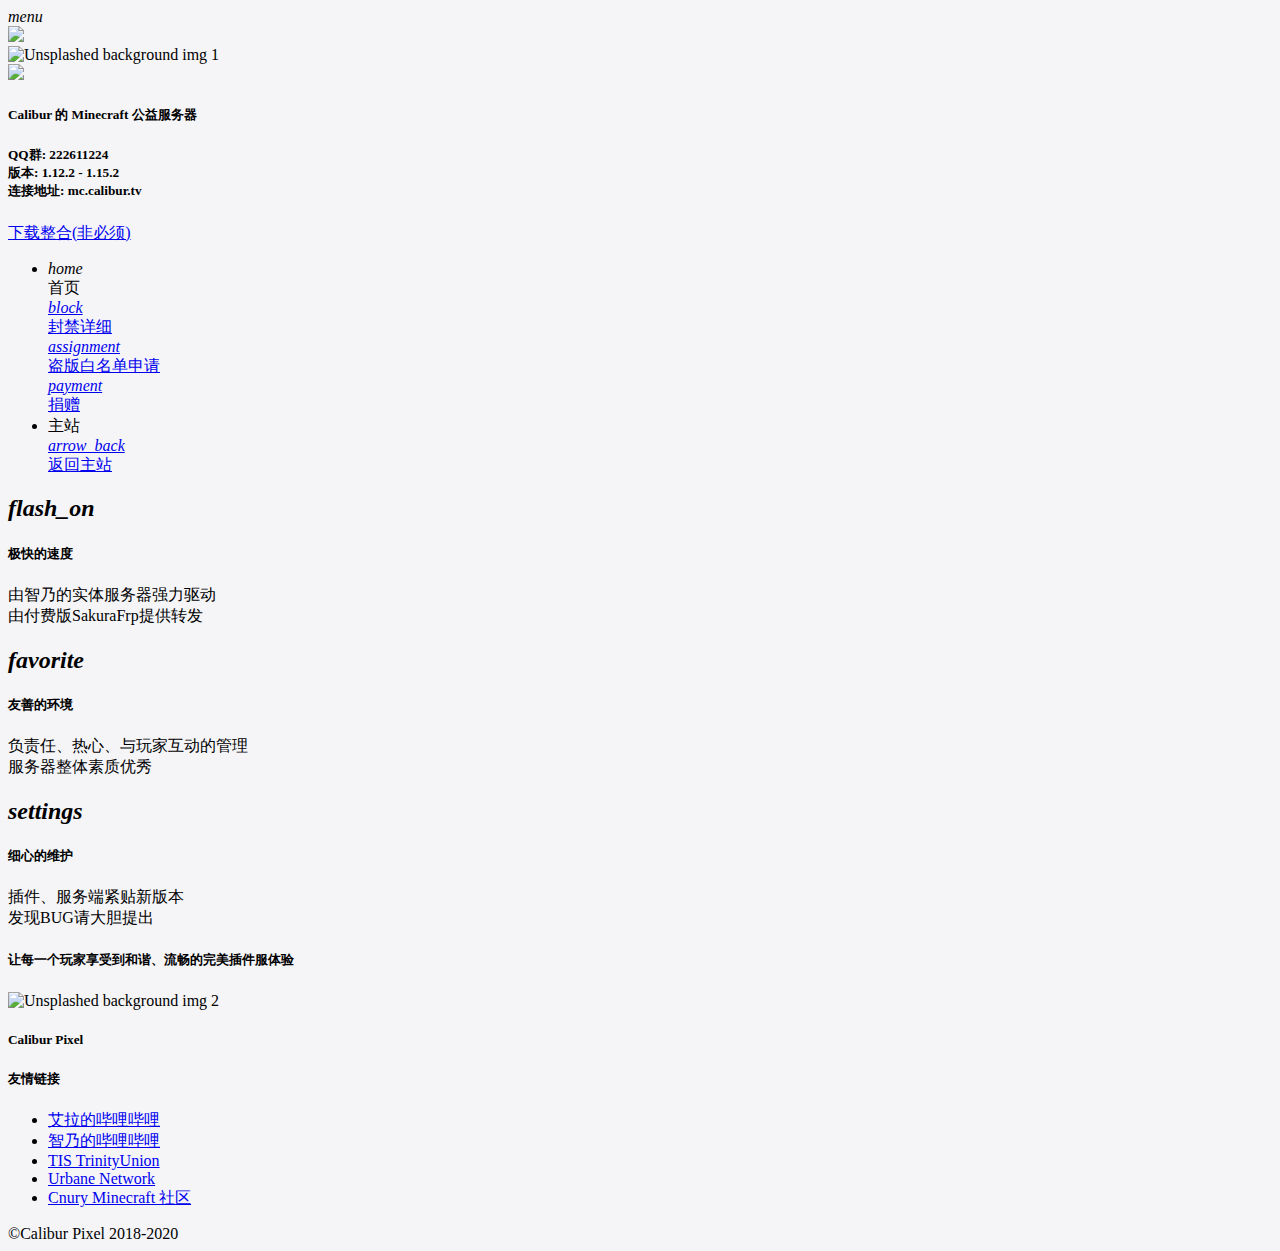
==== index.html @ 19f5e5a0 "移除顶部TAB，新增新的捐赠" ====
<!DOCTYPE html>
<html lang="zh">
<head>
  <meta http-equiv="Content-Type" content="text/html; charset=UTF-8"/>
  <meta name="viewport" content="width=device-width, initial-scale=1, , maximum-scale=1.0"/>
  <meta name="referrer" content="no-referrer"/>
  <title>Calibur Pixel</title>
  <link href="https://file.calibur.tv/favicon.ico" rel="shortcut icon">

  <!--  CSS-->
  <link href="https://cdn.bootcss.com/material-design-icons/3.0.1/iconfont/material-icons.css" rel="stylesheet">
  <link href="css/materialize.css" type="text/css" rel="stylesheet" media="screen,projection"/>
  <link href="css/mdui.css" rel="stylesheet"/>
  <link href="css/style2.css" rel="stylesheet"/>
  <link href="css/style1.css" type="text/css" rel="stylesheet" media="screen,projection"/>
  <link href="https://fonts.googleapis.com/css?family=Noto+Sans:400,700" type="text/css" rel="stylesheet">
  <link href="https://fonts.googleapis.com/css?family=Roboto&display=swap" type="text/css" rel="stylesheet">
</head>
<body class="mdui-theme-primary-calibur mdui-theme-accent-calibur bodyooo" bgcolor="#f5f5f8">

<!--顶栏-->
<div class="calimd-appbar">
  <div class="mdui-toolbar mdui-color-white">
    <a data-target="nav-mobile" class="mdui-btn mdui-btn-icon mdui-ripple mdui-ripple-pink sidenav-trigger" mdui-drawer="{target: '#drawer', overlay:true,swipe:true}"><i class="mdui-icon material-icons">menu</i></a>
    <div class="logocontainer"><img class="logo " src="pics/logo.png"></div>
     <!--TAB  <div class="mdui-tab" mdui-tab >
      <a href="#" class="mdui-ripple mdui-ripple-pink mdui-tab-active">介绍</a>
      <a href="plugin" class="mdui-ripple mdui-ripple-pink">插件</a>
      <a href="scene" class="mdui-ripple mdui-ripple-pink">风景</a>-->
    </div>
    <div class="mdui-toolbar-spacer"></div>
  </div>
</div>

<!--头部-->
  <div id="index-banner" class="parallax-container">
    <div class="parallax"><img src="https://i0.hdslb.com/bfs/album/a340523de38f5cf7b393cb62b15c3dd0d1960d71.png@2540w_1440h" alt="Unsplashed background img 1"></div>
        <div class="row biglogo center">
          <img class="row center biglogoson" src="pics/fontlogo-white.png">
        </div>
        <div class="row center">
          <h5 class="header mdui-text-color-white shadowtext">Calibur 的 Minecraft 公益服务器</h5>
          <h5 class="header mdui-text-color-white headtext2 shadowtext">QQ群: 222611224<br>版本: 1.12.2 - 1.15.2<br>连接地址: mc.calibur.tv</h5>
        </div>
        <div class="row center">
          <a href="https://cloud.189.cn/t/QRJVZ3Mva2Mz" id="QQGroup-button" class="mdui-btn mdui-btn-raised mdui-color-theme-accent mdui-ripple">下载整合(非必须)</a>
        </div>
    </div>
    
  </div>
  <!--<div class="section no-pad-bot">-->
  <!--左侧drawer-->
  <body class="mdui-drawer-body-left">

    <div class="mdui-drawer mdui-color-white mdui-drawer-full-height mdui-drawer-close" id="drawer">
      <ul class="mdui-list">
        <li class="mdui-list-item mdui-ripple mdui-ripple-pink mdui-text-color-theme mdui-list-item-active">
          <i class="mdui-list-item-icon mdui-icon material-icons">home</i>
          <div class="mdui-list-item-content">首页</div>
        </li>
        <a href="https://docs.qq.com/sheet/Bnr7N31xwOuZ38eCPg4WQ6DQ4cqzJz0AIrMh0BAjcE02IR2M2Z9BHe4A5kfk2KKqCR3cydNd1?c=B29A0F0"
        li class="mdui-list-item mdui-ripple mdui-ripple-pink" >
          <i class="mdui-list-item-icon mdui-icon material-icons">block</i>
          <div class="mdui-list-item-content">封禁详细</div>
        </a>
        <a href="https://docs.qq.com/form/fill/DV3BvYmZUdXBhT1pw?_w_tencentdocx_form=1"
        li class="mdui-list-item mdui-ripple mdui-ripple-pink" >
          <i class="mdui-list-item-icon mdui-icon material-icons">assignment</i>
          <div class="mdui-list-item-content">盗版白名单申请</div>
        </a>
        <a href="/caliburpixel/donation" li  class="mdui-list-item mdui-ripple mdui-ripple-pink">
          <i class="mdui-list-item-icon mdui-icon material-icons">payment</i>
          <div class="mdui-list-item-content">捐赠</div>
        </li></a>
        <li class="mdui-subheader">主站</li>
        <a href="https://www.calibur.tv"
        li class="mdui-list-item mdui-ripple mdui-ripple-pink" >
          <i class="mdui-list-item-icon mdui-icon material-icons">arrow_back</i>
          <div class="mdui-list-item-content">返回主站</div>
        </a>
        </li>
    </div>



  <div class="container">
    <div class="section">

      <!--   Icon Section   -->
      <div class="row">
        <div class="col s12 m4">
          <div class="icon-block">
            <h2 class="center mdui-text-color-blue youcantselect"><i class="material-icons">flash_on</i></h2>
            <h5 class="center mdui-text-color-blue">极快的速度</h5>

            <p class="center light">由智乃的实体服务器强力驱动<br>由付费版SakuraFrp提供转发</p>
          </div>
        </div>

        <div class="col s12 m4">
          <div class="icon-block">
            <h2 class="center mdui-text-color-pink youcantselect"><i class="material-icons">favorite</i></h2>
            <h5 class="center mdui-text-color-pink">友善的环境</h5>

            <p class="center light">负责任、热心、与玩家互动的管理<br>服务器整体素质优秀</p>
          </div>
        </div>

        <div class="col s12 m4">
          <div class="icon-block">
            <h2 class="center mdui-text-color-teal youcantselect"><i class="material-icons">settings</i></h2>
            <h5 class="center mdui-text-color-teal">细心的维护</h5>

            <p class="center light">插件、服务端紧贴新版本<br>发现BUG请大胆提出</p>
          </div>
        </div>
      </div>

    </div>
  </div>


  <div class="parallax-container valign-wrapper">
    <div class="section no-pad-bot">
      <div class="container">
        <div class="row center">
          <h5 class="header col s12 light mdui-white-text shadowtext"><b>让每一个玩家享受到和谐、流畅的完美插件服体验</b></h5>
        </div>
      </div>
    </div>
    <div class="parallax"><img src="https://i0.hdslb.com/bfs/album/a6897f1711f5490a4b7a3447b07767dcf073c559.png@640w_360h" alt="Unsplashed background img 2"></div>
  </div>



  <footer class="page-footer calibur-pink">
    <div class="container">
      <div class="row">
        <div class="col l6 s12">
          <h5 class="white-text">Calibur Pixel</h5>
          <!-- p class="pink-text text-lighten-4"><br>*</!-- p>-->



        </div>
        <div class="col l3 s12">
          <h5 class="white-text">友情链接</h5>
          <ul>
            <li><a class="pink-text text-lighten-4 links" href="https://space.bilibili.com/22807093">艾拉的哔哩哔哩</a></li>
            <li><a class="pink-text text-lighten-4 links" href="https://space.bilibili.com/4702235">智乃的哔哩哔哩</a></li>
            <li><a class="pink-text text-lighten-4 links" href="https://tis.world/">TIS TrinityUnion</a></li>
            <li><a class="pink-text text-lighten-4 links" href="https://urbanemc.net/">Urbane Network</a></li>
            <li><a class="pink-text text-lighten-4 links" href="https://www.cnury.club/">Cnury Minecraft 社区</a></li>
          </ul>
        </div>
      </div>
    </div>
    <div class="footer-copyright">
      <div class="container">
      <a class="white-text">©Calibur Pixel 2018-2020</a>
      </div>
  </footer>


  <!--  脚本-->
  <script src="https://cdn.staticfile.org/jquery/3.4.1/jquery.min.js"></script>
  <script src="js/materialize.js"></script>
  <script src="js/init.js"></script>
  <script src="js/mdui.min.js"></script>

  </body>
</html>
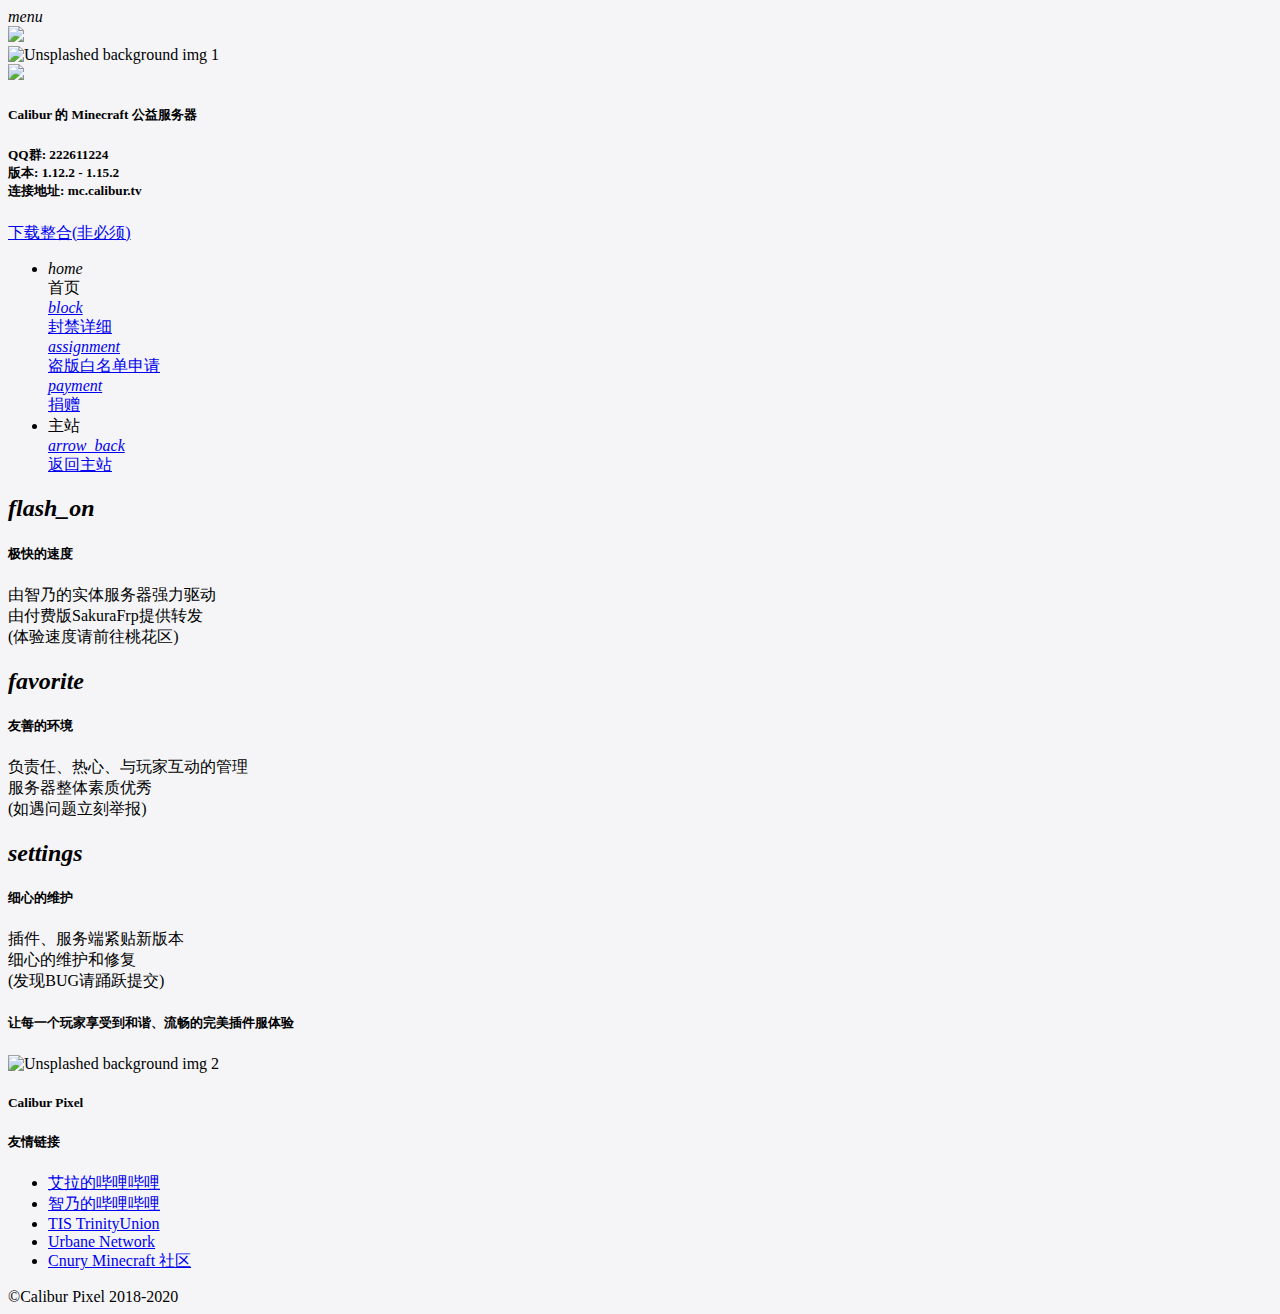
==== commit 4b2f6975: "修改文案" ====
--- a/index.html
+++ b/index.html
@@ -93,7 +93,7 @@
             <h2 class="center mdui-text-color-blue youcantselect"><i class="material-icons">flash_on</i></h2>
             <h5 class="center mdui-text-color-blue">极快的速度</h5>
 
-            <p class="center light">由智乃的实体服务器强力驱动<br>由付费版SakuraFrp提供转发</p>
+            <p class="center light">由智乃的实体服务器强力驱动<br>由付费版SakuraFrp提供转发<br>(体验速度请前往桃花区)</p>
           </div>
         </div>
 
@@ -102,7 +102,7 @@
             <h2 class="center mdui-text-color-pink youcantselect"><i class="material-icons">favorite</i></h2>
             <h5 class="center mdui-text-color-pink">友善的环境</h5>
 
-            <p class="center light">负责任、热心、与玩家互动的管理<br>服务器整体素质优秀</p>
+            <p class="center light">负责任、热心、与玩家互动的管理<br>服务器整体素质优秀<br>(如遇问题立刻举报)</p>
           </div>
         </div>
 
@@ -111,7 +111,7 @@
             <h2 class="center mdui-text-color-teal youcantselect"><i class="material-icons">settings</i></h2>
             <h5 class="center mdui-text-color-teal">细心的维护</h5>
 
-            <p class="center light">插件、服务端紧贴新版本<br>发现BUG请大胆提出</p>
+            <p class="center light">插件、服务端紧贴新版本<br>细心的维护和修复<br>(发现BUG请踊跃提交)</p>
           </div>
         </div>
       </div>
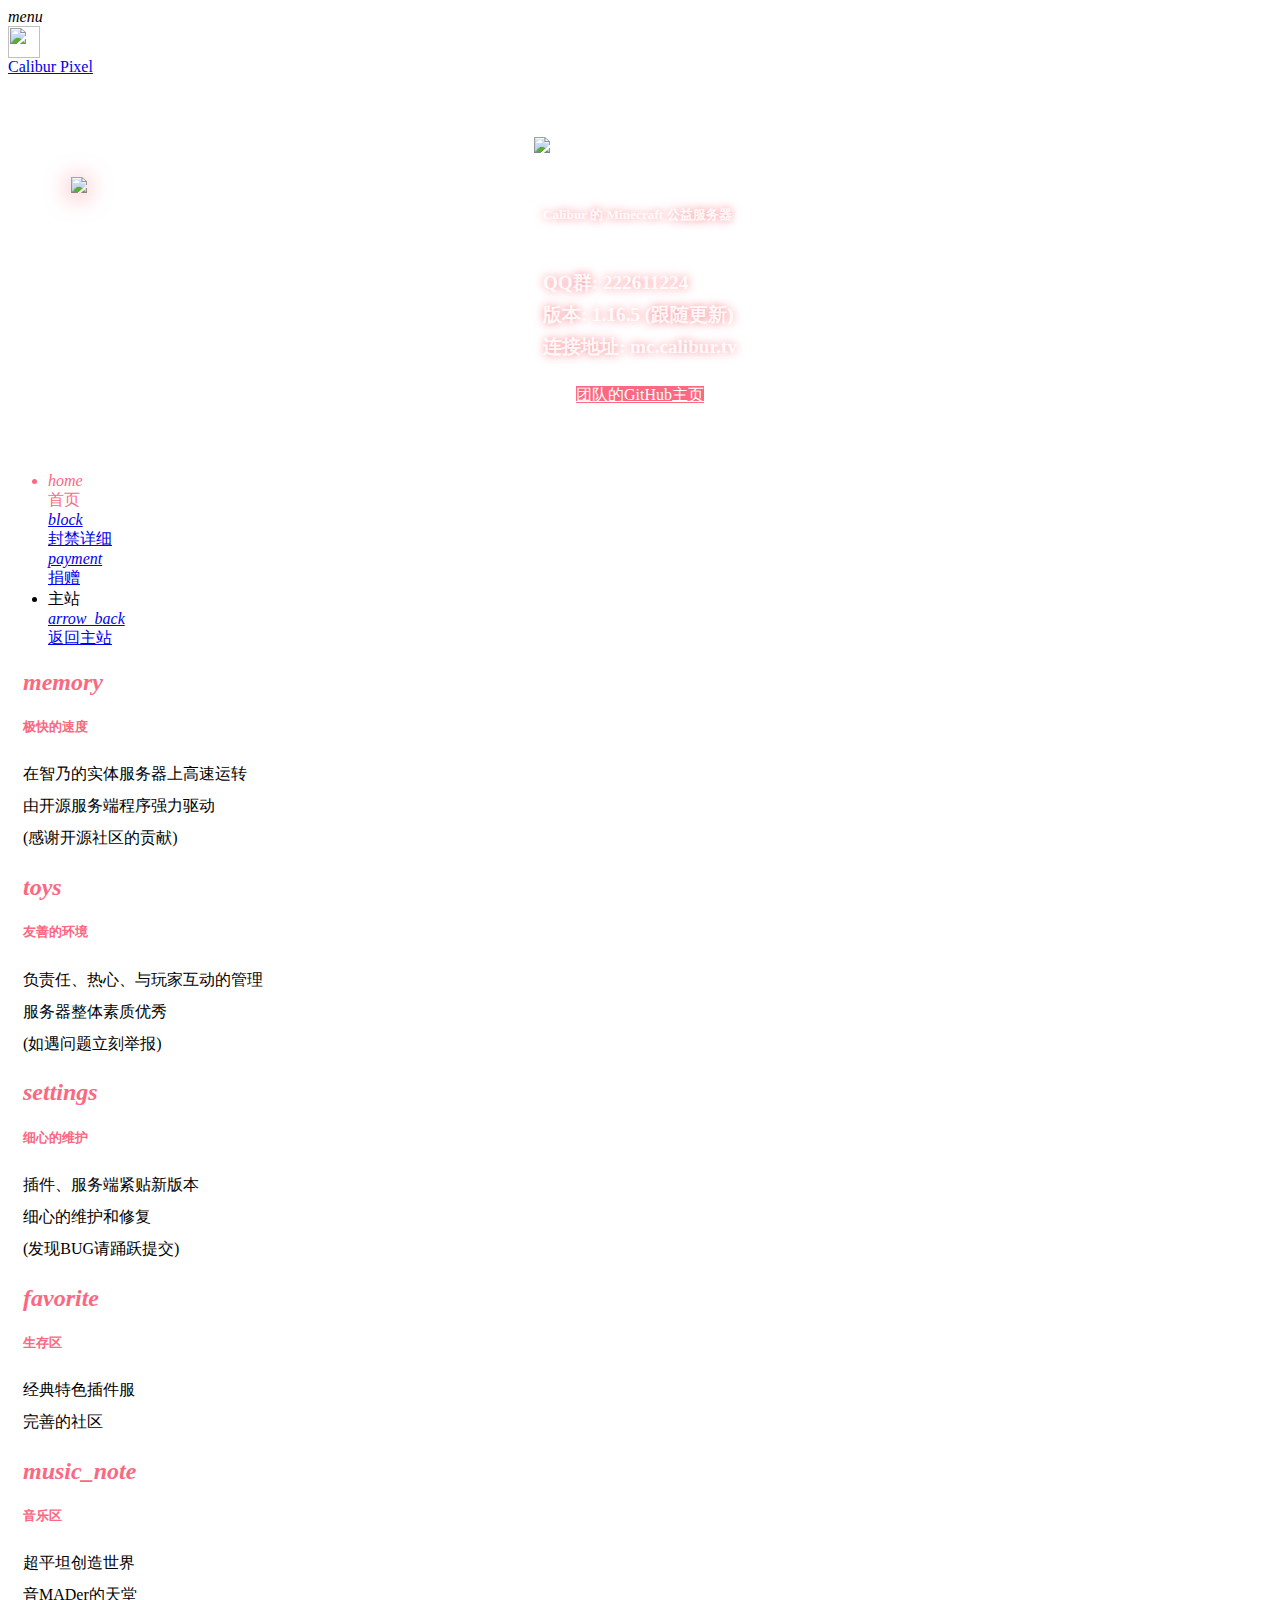
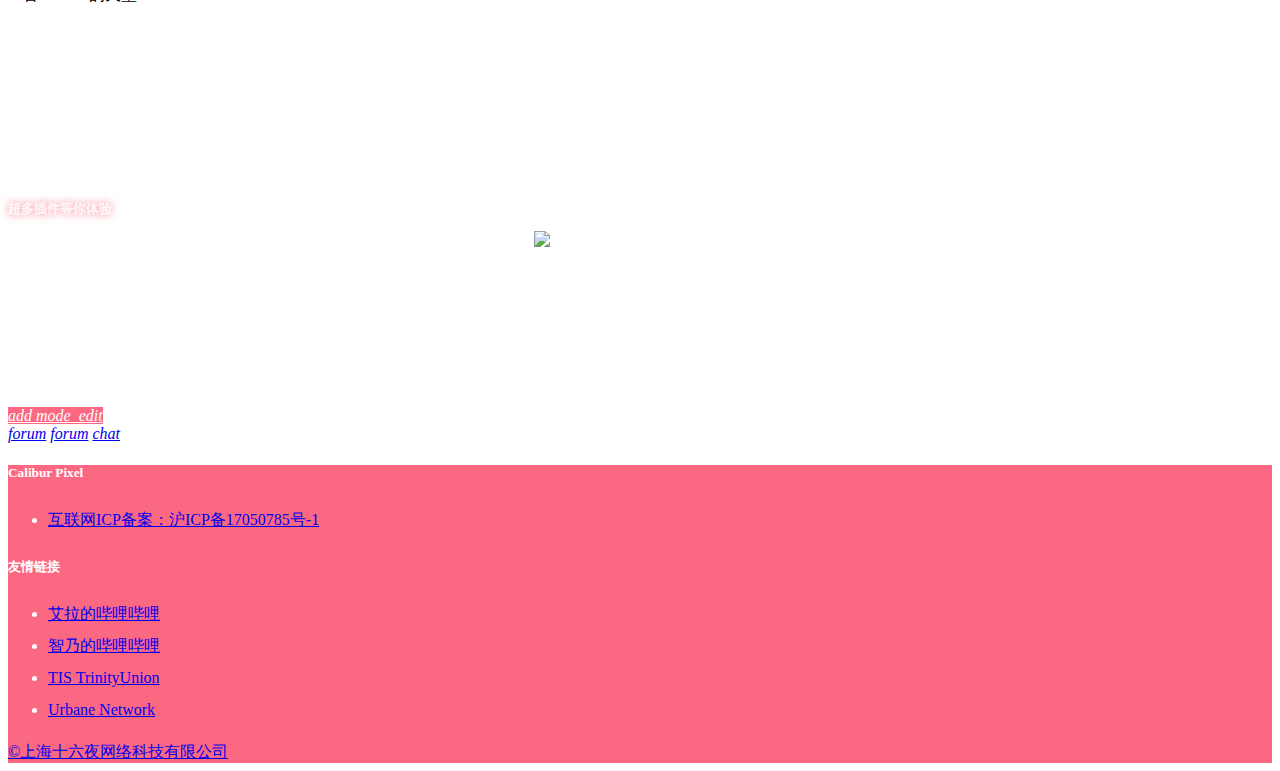
==== commit d2f11a76: "changed a lot of things" ====
--- a/index.html
+++ b/index.html
@@ -2,60 +2,53 @@
 <html lang="zh">
 <head>
   <meta http-equiv="Content-Type" content="text/html; charset=UTF-8"/>
-  <meta name="viewport" content="width=device-width, initial-scale=1, , maximum-scale=1.0"/>
+  <title>Calibur Pixel - 咔哩吧官方MC服务器</title>
+  <link href="https://file.calibur.tv/favicon.ico" rel="shortcut icon">
+  <meta name="viewport" content="width=device-width, initial-scale=1, maximum-scale=1, shrink-to-fit=no"/>
+  <meta name="renderer" content="webkit"/>
+  <meta name="force-rendering" content="webkit"/>
+  <meta http-equiv="X-UA-Compatible" content="IE=edge,chrome=1"/>
   <meta name="referrer" content="no-referrer"/>
-  <title>Calibur Pixel</title>
-  <link href="https://file.calibur.tv/favicon.ico" rel="shortcut icon">
-
-  <!--  CSS-->
-  <link href="https://cdn.bootcss.com/material-design-icons/3.0.1/iconfont/material-icons.css" rel="stylesheet">
-  <link href="css/materialize.css" type="text/css" rel="stylesheet" media="screen,projection"/>
-  <link href="css/mdui.css" rel="stylesheet"/>
+  <link href="https://cdn.staticfile.org/materialize/1.0.0/css/materialize.min.css" type="text/css" rel="stylesheet" media="screen,projection"/>
+  <link href="https://cdn.jsdelivr.net/npm/mdui@1.0.1/dist/css/mdui.min.css" rel="stylesheet"/>
   <link href="css/style2.css" rel="stylesheet"/>
   <link href="css/style1.css" type="text/css" rel="stylesheet" media="screen,projection"/>
-  <link href="https://fonts.googleapis.com/css?family=Noto+Sans:400,700" type="text/css" rel="stylesheet">
-  <link href="https://fonts.googleapis.com/css?family=Roboto&display=swap" type="text/css" rel="stylesheet">
 </head>
-<body class="mdui-theme-primary-calibur mdui-theme-accent-calibur bodyooo" bgcolor="#f5f5f8">
+
+<body class="mdui-appbar-with-toolbar mdui-theme-primary-calibur mdui-theme-accent-calibur mdui-theme-layout-auto mdui-drawer-body-left bodyooo">
 
 <!--顶栏-->
-<div class="calimd-appbar">
+<header class="mdui-appbar mdui-appbar-fixed">
   <div class="mdui-toolbar mdui-color-white">
-    <a data-target="nav-mobile" class="mdui-btn mdui-btn-icon mdui-ripple mdui-ripple-pink sidenav-trigger" mdui-drawer="{target: '#drawer', overlay:true,swipe:true}"><i class="mdui-icon material-icons">menu</i></a>
-    <div class="logocontainer"><img class="logo " src="pics/logo.png"></div>
-     <!--TAB  <div class="mdui-tab" mdui-tab >
-      <a href="#" class="mdui-ripple mdui-ripple-pink mdui-tab-active">介绍</a>
-      <a href="plugin" class="mdui-ripple mdui-ripple-pink">插件</a>
-      <a href="scene" class="mdui-ripple mdui-ripple-pink">风景</a>-->
+    <a data-target="nav-mobile" class="mdui-btn mdui-btn-icon mdui-ripple" mdui-drawer="{target:'#drawer',swipe:true}" mdui-tooltip="{content: '菜单'}"><i class="mdui-icon material-icons">menu</i></a>
+    <a href="../" class="logocontainer"><img class="logo" src="pics/logo.png">
+    <a href="../" class="mdui-typo-headline">Calibur Pixel</a>
     </div>
     <div class="mdui-toolbar-spacer"></div>
-  </div>
-</div>
+</header>
 
 <!--头部-->
   <div id="index-banner" class="parallax-container">
-    <div class="parallax"><img src="https://i0.hdslb.com/bfs/album/a340523de38f5cf7b393cb62b15c3dd0d1960d71.png@2540w_1440h" alt="Unsplashed background img 1"></div>
+    <div class="parallax"><img src="https://i0.hdslb.com/bfs/album/a340523de38f5cf7b393cb62b15c3dd0d1960d71.png" alt="Unsplashed background img 1"></div>
         <div class="row biglogo center">
           <img class="row center biglogoson" src="pics/fontlogo-white.png">
         </div>
         <div class="row center">
-          <h5 class="header mdui-text-color-white shadowtext">Calibur 的 Minecraft 公益服务器</h5>
-          <h5 class="header mdui-text-color-white headtext2 shadowtext">QQ群: 222611224<br>版本: 1.12.2 - 1.15.2<br>连接地址: mc.calibur.tv</h5>
+          <h5 class="header mdui-text-color-white shadowtext bold">Calibur 的 Minecraft 公益服务器</h5>
+          <h5 class="header mdui-text-color-white headtext2 shadowtext">QQ群: 222611224<br>版本: 1.16.5 (跟随更新)<br>连接地址: mc.calibur.tv</h5>
         </div>
         <div class="row center">
-          <a href="https://cloud.189.cn/t/QRJVZ3Mva2Mz" id="QQGroup-button" class="mdui-btn mdui-btn-raised mdui-color-theme-accent mdui-ripple">下载整合(非必须)</a>
+          <a href="https://github.com/Calibur-Pixel" id="QQGroup-button" class="mdui-btn mdui-btn-raised mdui-color-theme-accent mdui-ripple">团队的GitHub主页</a>
         </div>
     </div>
     
   </div>
-  <!--<div class="section no-pad-bot">-->
-  <!--左侧drawer-->
-  <body class="mdui-drawer-body-left">
 
-    <div class="mdui-drawer mdui-color-white mdui-drawer-full-height mdui-drawer-close" id="drawer">
+<!--左侧drawer-->
+    <div class="mdui-drawer" id="drawer">
       <ul class="mdui-list">
         <li class="mdui-list-item mdui-ripple mdui-ripple-pink mdui-text-color-theme mdui-list-item-active">
-          <i class="mdui-list-item-icon mdui-icon material-icons">home</i>
+          <i class="mdui-list-item-icon mdui-icon mdui-text-color-theme material-icons">home</i>
           <div class="mdui-list-item-content">首页</div>
         </li>
         <a href="https://docs.qq.com/sheet/Bnr7N31xwOuZ38eCPg4WQ6DQ4cqzJz0AIrMh0BAjcE02IR2M2Z9BHe4A5kfk2KKqCR3cydNd1?c=B29A0F0"
@@ -63,12 +56,7 @@
           <i class="mdui-list-item-icon mdui-icon material-icons">block</i>
           <div class="mdui-list-item-content">封禁详细</div>
         </a>
-        <a href="https://docs.qq.com/form/fill/DV3BvYmZUdXBhT1pw?_w_tencentdocx_form=1"
-        li class="mdui-list-item mdui-ripple mdui-ripple-pink" >
-          <i class="mdui-list-item-icon mdui-icon material-icons">assignment</i>
-          <div class="mdui-list-item-content">盗版白名单申请</div>
-        </a>
-        <a href="/caliburpixel/donation" li  class="mdui-list-item mdui-ripple mdui-ripple-pink">
+        <a href="donation/" li  class="mdui-list-item mdui-ripple mdui-ripple-pink">
           <i class="mdui-list-item-icon mdui-icon material-icons">payment</i>
           <div class="mdui-list-item-content">捐赠</div>
         </li></a>
@@ -81,26 +69,24 @@
         </li>
     </div>
 
-
-
+<!--特性-->
   <div class="container">
     <div class="section">
 
-      <!--   Icon Section   -->
       <div class="row">
         <div class="col s12 m4">
           <div class="icon-block">
-            <h2 class="center mdui-text-color-blue youcantselect"><i class="material-icons">flash_on</i></h2>
-            <h5 class="center mdui-text-color-blue">极快的速度</h5>
+            <h2 class="center mdui-text-color-theme youcantselect"><i class="mdui-icon material-icons">memory</i></h2>
+            <h5 class="center mdui-text-color-theme bold">极快的速度</h5>
 
-            <p class="center light">由智乃的实体服务器强力驱动<br>由付费版SakuraFrp提供转发<br>(体验速度请前往桃花区)</p>
+            <p class="center light">在智乃的实体服务器上高速运转<br>由开源服务端程序强力驱动<br>(感谢开源社区的贡献)</p>
           </div>
         </div>
 
         <div class="col s12 m4">
           <div class="icon-block">
-            <h2 class="center mdui-text-color-pink youcantselect"><i class="material-icons">favorite</i></h2>
-            <h5 class="center mdui-text-color-pink">友善的环境</h5>
+            <h2 class="center mdui-text-color-theme youcantselect"><i class="mdui-icon material-icons">toys</i></h2>
+            <h5 class="center mdui-text-color-theme bold">友善的环境</h5>
 
             <p class="center light">负责任、热心、与玩家互动的管理<br>服务器整体素质优秀<br>(如遇问题立刻举报)</p>
           </div>
@@ -108,65 +94,99 @@
 
         <div class="col s12 m4">
           <div class="icon-block">
-            <h2 class="center mdui-text-color-teal youcantselect"><i class="material-icons">settings</i></h2>
-            <h5 class="center mdui-text-color-teal">细心的维护</h5>
+            <h2 class="center mdui-text-color-theme youcantselect"><i class="mdui-icon material-icons">settings</i></h2>
+            <h5 class="center mdui-text-color-theme bold">细心的维护</h5>
 
             <p class="center light">插件、服务端紧贴新版本<br>细心的维护和修复<br>(发现BUG请踊跃提交)</p>
           </div>
         </div>
       </div>
+      <div class="row">
+        <div class="col s12 m4">
+          <div class="icon-block">
+            <h2 class="center mdui-text-color-theme youcantselect"><i class="mdui-icon material-icons">favorite</i></h2>
+            <h5 class="center mdui-text-color-theme bold">生存区</h5>
 
+            <p class="center light">经典特色插件服<br>完善的社区</p>
+          </div>
+        </div>
+
+      <div class="col s12 m4">
+      </div>
+
+      <div class="col s12 m4">
+        <div class="icon-block">
+          <h2 class="center mdui-text-color-theme youcantselect"><i class="mdui-icon material-icons">music_note</i></h2>
+          <h5 class="center mdui-text-color-theme bold">音乐区</h5>
+    
+          <p class="center light">超平坦创造世界<br>音MADer的天堂</p>
+        </div>
+      </div>
+    </div>
+    
     </div>
   </div>
 
+</div>
 
+<!--嘤嘤嘤-->
   <div class="parallax-container valign-wrapper">
     <div class="section no-pad-bot">
       <div class="container">
         <div class="row center">
-          <h5 class="header col s12 light mdui-white-text shadowtext"><b>让每一个玩家享受到和谐、流畅的完美插件服体验</b></h5>
+          <h5 class="header col s12 light mdui-white-text shadowtext"><b>超多插件等你体验</b></h5>
         </div>
       </div>
     </div>
-    <div class="parallax"><img src="https://i0.hdslb.com/bfs/album/a6897f1711f5490a4b7a3447b07767dcf073c559.png@640w_360h" alt="Unsplashed background img 2"></div>
+    <div class="parallax"><img src="background2.png" alt="Unsplashed background img 2"></div>
   </div>
 
+<!--浮动操作按钮-->
+<div class="mdui-fab-wrapper" mdui-fab>
+  <a href="https://sakuranomiya.moe/d/2" button class="mdui-fab mdui-ripple mdui-color-theme-accent" mdui-tooltip="{content: '填写盗版白名单申请', position: 'left'}">
+    <i class="mdui-icon material-icons">add</i>
+    <i class="mdui-icon mdui-fab-opened material-icons">mode_edit</i>
+  </button>
+  </a>
+  <div class="mdui-fab-dial">
+    <a href="https://www.urbanemc.net/t/calibur" button class="mdui-fab mdui-fab-mini mdui-ripple mdui-color-grey" mdui-tooltip="{content: '进入旧论坛', position: 'left'}"><i class="mdui-icon material-icons">forum</i></button></a>
+    <a href="https://sakuranomiya.moe/t/calibur-pixel" button class="mdui-fab mdui-fab-mini mdui-ripple mdui-color-indigo" mdui-tooltip="{content: '进入新论坛', position: 'left'}"><i class="mdui-icon material-icons">forum</i></button></a>
+    <a href="https://jq.qq.com/?_wv=1027&k=w8qwhy9P" button class="mdui-fab mdui-fab-mini mdui-ripple mdui-color-pink" mdui-tooltip="{content: '加入QQ群', position: 'left'}"><i class="mdui-icon material-icons">chat</i></button></a>
+  </div>
+</div>
 
-
-  <footer class="page-footer calibur-pink">
+<!--白丝页脚(?)-->
+  <footer class="page-footer mdui-color-theme">
     <div class="container">
       <div class="row">
         <div class="col l6 s12">
-          <h5 class="white-text">Calibur Pixel</h5>
-          <!-- p class="pink-text text-lighten-4"><br>*</!-- p>-->
-
-
+          <h5 class="mdui-text-color-white-text bold">Calibur Pixel</h5>
+          <ul>
+          <li><a class="mdui-text-color-white-secondary links" href="http://www.beian.miit.gov.cn/">互联网ICP备案：沪ICP备17050785号-1</a></li>
+          </ul>
 
         </div>
         <div class="col l3 s12">
-          <h5 class="white-text">友情链接</h5>
+          <h5 class="mdui-text-color-white-text bold">友情链接</h5>
           <ul>
-            <li><a class="pink-text text-lighten-4 links" href="https://space.bilibili.com/22807093">艾拉的哔哩哔哩</a></li>
-            <li><a class="pink-text text-lighten-4 links" href="https://space.bilibili.com/4702235">智乃的哔哩哔哩</a></li>
-            <li><a class="pink-text text-lighten-4 links" href="https://tis.world/">TIS TrinityUnion</a></li>
-            <li><a class="pink-text text-lighten-4 links" href="https://urbanemc.net/">Urbane Network</a></li>
-            <li><a class="pink-text text-lighten-4 links" href="https://www.cnury.club/">Cnury Minecraft 社区</a></li>
+            <li><a class="mdui-text-color-white-secondary links" href="https://space.bilibili.com/22807093">艾拉的哔哩哔哩</a></li>
+            <li><a class="mdui-text-color-white-secondary links" href="https://space.bilibili.com/4702235">智乃的哔哩哔哩</a></li>
+            <li><a class="mdui-text-color-white-secondary links" href="https://tis.world/">TIS TrinityUnion</a></li>
+            <li><a class="mdui-text-color-white-secondary links" href="https://urbanemc.net/">Urbane Network</a></li>
           </ul>
         </div>
       </div>
     </div>
     <div class="footer-copyright">
       <div class="container">
-      <a class="white-text">©Calibur Pixel 2018-2020</a>
+      <a class="mdui-text-color-white-text" href="https://www.calibur.tv/">©上海十六夜网络科技有限公司</a>
       </div>
   </footer>
 
-
-  <!--  脚本-->
-  <script src="https://cdn.staticfile.org/jquery/3.4.1/jquery.min.js"></script>
-  <script src="js/materialize.js"></script>
+  <script src="https://cdn.staticfile.org/jquery/3.5.1/jquery.min.js"></script>
+  <script src="https://cdn.staticfile.org/materialize/1.0.0/js/materialize.min.js"></script>
   <script src="js/init.js"></script>
-  <script src="js/mdui.min.js"></script>
+  <script src="https://cdn.staticfile.org/mdui/1.0.0/js/mdui.min.js"></script>
 
   </body>
-</html>
+</html>--- a/css/style2.css
+++ b/css/style2.css
@@ -0,0 +1,61 @@
+::selection{
+    background-color: #ff6881;
+}
+
+
+.tabcontainer{
+    padding-top: 100px;
+    padding-left: 100px;
+    padding-bottom: 100px;
+    }
+
+.logocontainer{
+    user-select: none;
+}
+
+.youcantselect{
+    user-select: none;
+}
+
+.logo{
+    display: block;
+    width: 32px;
+    height: 32px;
+    line-height: 32px;
+}
+
+.bodyooo{
+    overflow-x: hidden;
+}
+
+.howtocenter{
+    margin: 0 auto;
+}
+
+.biglogo{
+    padding-top: 1.5rem;
+    width:90%;
+    height: auto;
+    
+}
+
+.biglogoson{
+    max-width: 100%;
+    max-height: 100%;
+    margin: 0 auto;
+    filter: drop-shadow(0 0.2rem 0.75rem #fb7881);
+}
+
+.shadowtext{
+    text-shadow: 0 0 0.6rem #fb7881;
+}
+
+.headtext2{
+    font-size: 1.2rem;
+    line-height: 2rem;
+    padding-top: 20px;
+}
+
+.links{
+    line-height: 2rem;
+}--- a/css/style1.css
+++ b/css/style1.css
@@ -0,0 +1,114 @@
+nav ul a,
+nav .brand-logo {
+  color: #FFFFFF;
+}
+
+p {
+  line-height: 2rem;
+}
+
+.sidenav-trigger {
+  color: #FFFFFF;
+}
+
+.parallax-container {
+  min-height: 380px;
+  line-height: 0;
+  height: auto;
+  color: rgba(255,255,255,.9);
+  display: flex;
+  flex-direction: column;
+  justify-content: center;
+  align-items: center;
+}
+  .parallax-container .section {
+    width: 100%;
+  }
+
+@media only screen and (max-width : 992px) {
+  .parallax-container .section {
+    position: absolute;
+    top: 40%;
+  }
+  #index-banner .section {
+    top: 10%;
+  }
+}
+
+@media only screen and (max-width : 600px) {
+  #index-banner .section {
+    top: 0;
+  }
+}
+
+.icon-block {
+  padding: 0 15px;
+}
+.icon-block .material-icons {
+  font-size: inherit;
+}
+
+footer.page-footer {
+  margin: 0;
+}
+
+.calimd-appbar {
+  position: sticky;
+  top: 0;
+  right: 0;
+  left: 0;
+  z-index: 1000;
+  box-shadow: 0 1px 6px 0 rgba(32,33,36,.28);
+}
+
+.mdui-theme-primary-calibur .mdui-color-theme {
+  color: #fff !important;
+  background-color: #fb6881 !important;
+}
+
+.mdui-theme-accent-calibur .mdui-color-theme-accent {
+  color: #fff !important;
+  background-color: #fb6881 !important;
+}
+
+.calibur-color-pink {
+  color: #fff !important;
+  background-color: #fb6881 !important;
+}
+
+.mdui-theme-primary-calibur .mdui-text-color-theme {
+  color: #fb6881 !important;
+}
+
+.bold {
+  font-weight: bold;
+}
+
+.mdui-tab .mdui-tab-active {
+  color: #fb6881 !important;
+}
+
+.mdui-checkbox input[type=checkbox]:checked+.mdui-checkbox-icon::after {
+  background-color: #fb6881 !important;
+  border-color: #fb6881 !important;
+  border-top-color: #fb6881 !important;
+  border-right-color: #fb6881 !important;
+  border-bottom-color: #fb6881 !important;
+  border-left-color: #fb6881 !important;
+}
+
+.mdui-radio-icon::before {
+  background-color: #fb6881 !important
+}
+
+.mdui-radio input[type=radio]:checked+.mdui-radio-icon {
+  border-color: #fb6881 !important;
+  border-top-color: #fb6881 !important;
+  border-right-color: #fb6881 !important;
+  border-bottom-color: #fb6881 !important;
+  border-left-color: #fb6881 !important;
+}
+
+.mdui-tab-indicator {
+  background-color: #fb6881 !important
+}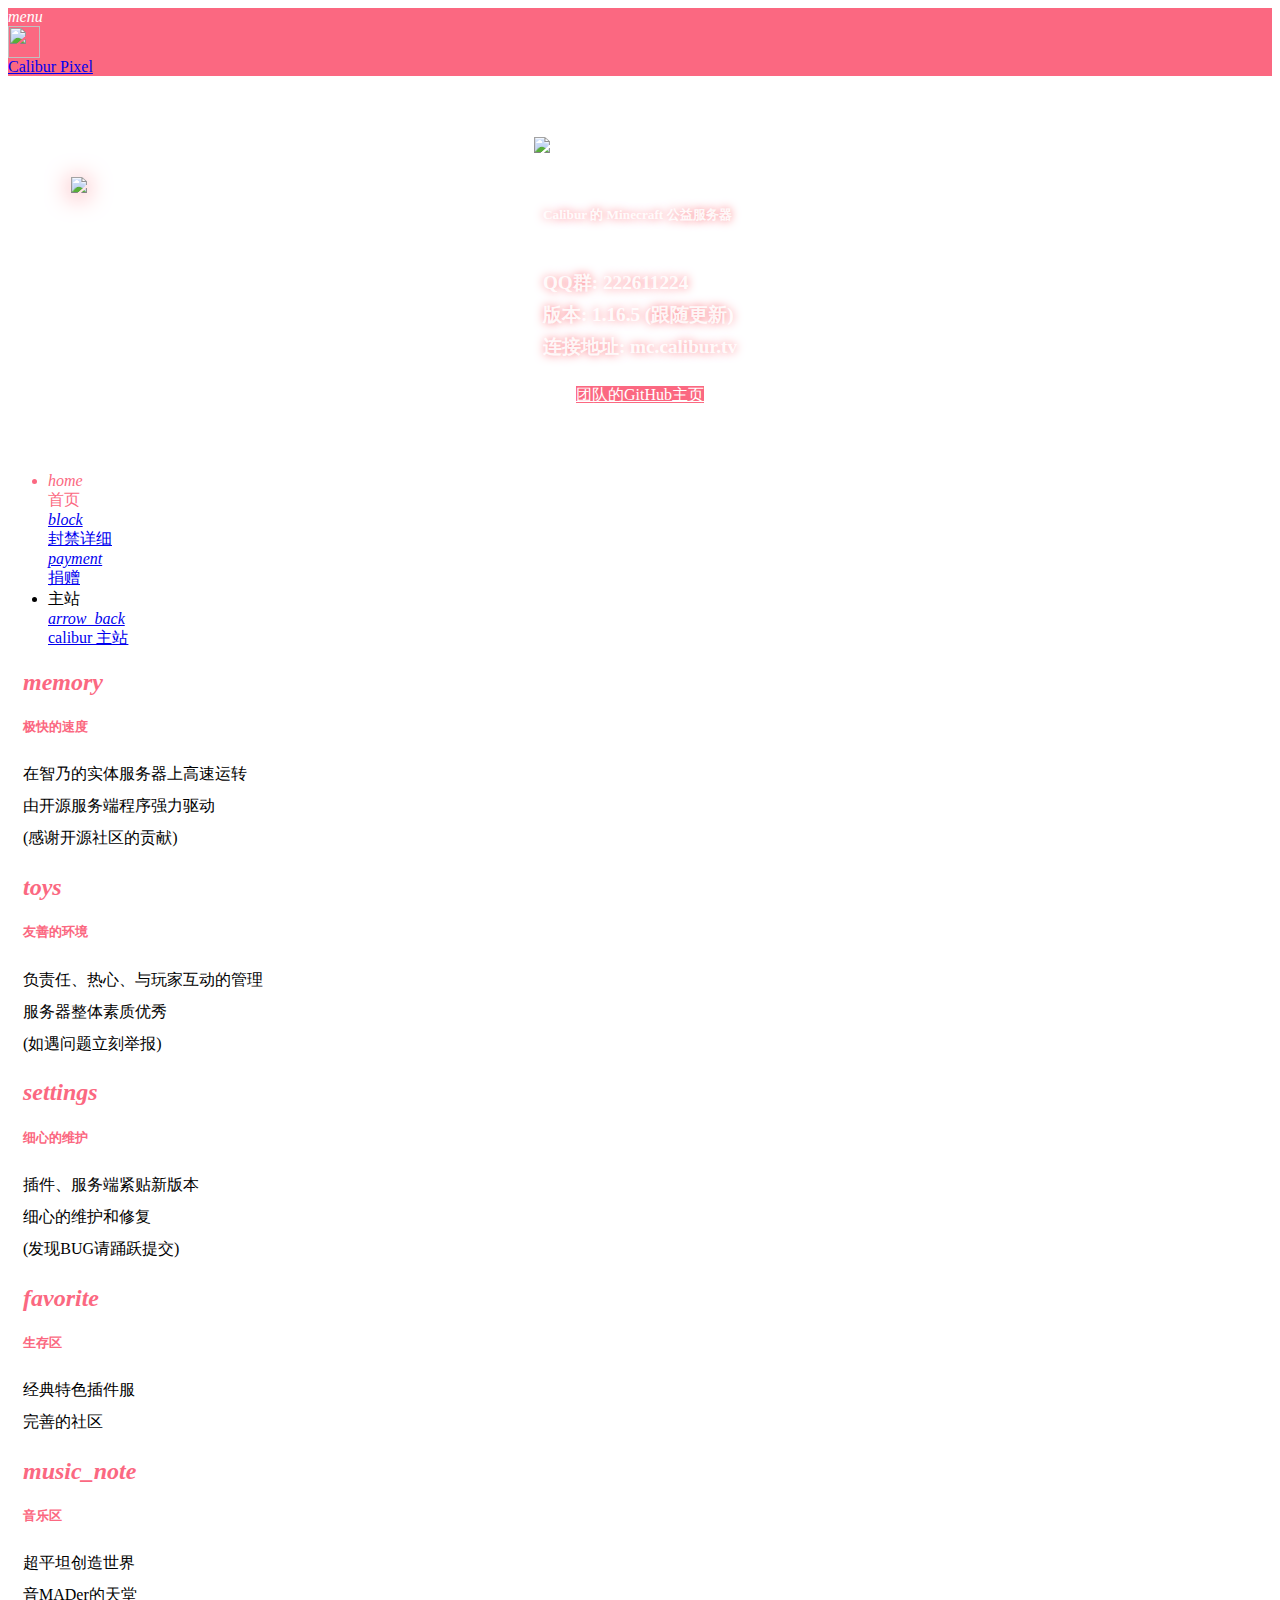
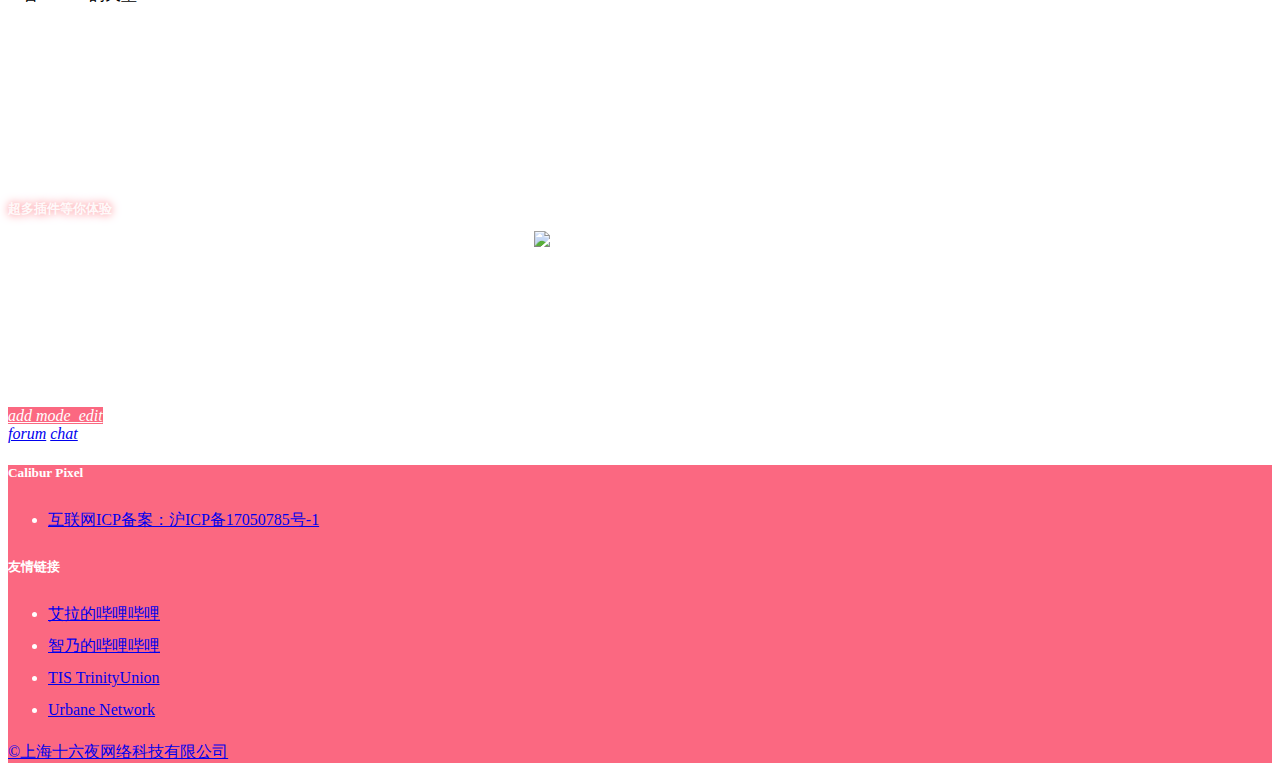
==== commit c7272533: "UI change & add new donators" ====
--- a/index.html
+++ b/index.html
@@ -19,7 +19,7 @@
 
 <!--顶栏-->
 <header class="mdui-appbar mdui-appbar-fixed">
-  <div class="mdui-toolbar mdui-color-white">
+  <div class="mdui-toolbar calibur-color-pink">
     <a data-target="nav-mobile" class="mdui-btn mdui-btn-icon mdui-ripple" mdui-drawer="{target:'#drawer',swipe:true}" mdui-tooltip="{content: '菜单'}"><i class="mdui-icon material-icons">menu</i></a>
     <a href="../" class="logocontainer"><img class="logo" src="pics/logo.png">
     <a href="../" class="mdui-typo-headline">Calibur Pixel</a>
@@ -64,7 +64,7 @@
         <a href="https://www.calibur.tv"
         li class="mdui-list-item mdui-ripple mdui-ripple-pink" >
           <i class="mdui-list-item-icon mdui-icon material-icons">arrow_back</i>
-          <div class="mdui-list-item-content">返回主站</div>
+          <div class="mdui-list-item-content">calibur 主站</div>
         </a>
         </li>
     </div>
@@ -149,7 +149,6 @@
   </button>
   </a>
   <div class="mdui-fab-dial">
-    <a href="https://www.urbanemc.net/t/calibur" button class="mdui-fab mdui-fab-mini mdui-ripple mdui-color-grey" mdui-tooltip="{content: '进入旧论坛', position: 'left'}"><i class="mdui-icon material-icons">forum</i></button></a>
     <a href="https://sakuranomiya.moe/t/calibur-pixel" button class="mdui-fab mdui-fab-mini mdui-ripple mdui-color-indigo" mdui-tooltip="{content: '进入新论坛', position: 'left'}"><i class="mdui-icon material-icons">forum</i></button></a>
     <a href="https://jq.qq.com/?_wv=1027&k=w8qwhy9P" button class="mdui-fab mdui-fab-mini mdui-ripple mdui-color-pink" mdui-tooltip="{content: '加入QQ群', position: 'left'}"><i class="mdui-icon material-icons">chat</i></button></a>
   </div>
@@ -183,10 +182,10 @@
       </div>
   </footer>
 
-  <script src="https://cdn.staticfile.org/jquery/3.5.1/jquery.min.js"></script>
+  <script src="https://cdn.staticfile.org/jquery/3.6.0/jquery.min.js"></script>
   <script src="https://cdn.staticfile.org/materialize/1.0.0/js/materialize.min.js"></script>
   <script src="js/init.js"></script>
-  <script src="https://cdn.staticfile.org/mdui/1.0.0/js/mdui.min.js"></script>
+  <script src="https://cdn.staticfile.org/mdui/1.0.1/js/mdui.min.js"></script>
 
   </body>
 </html>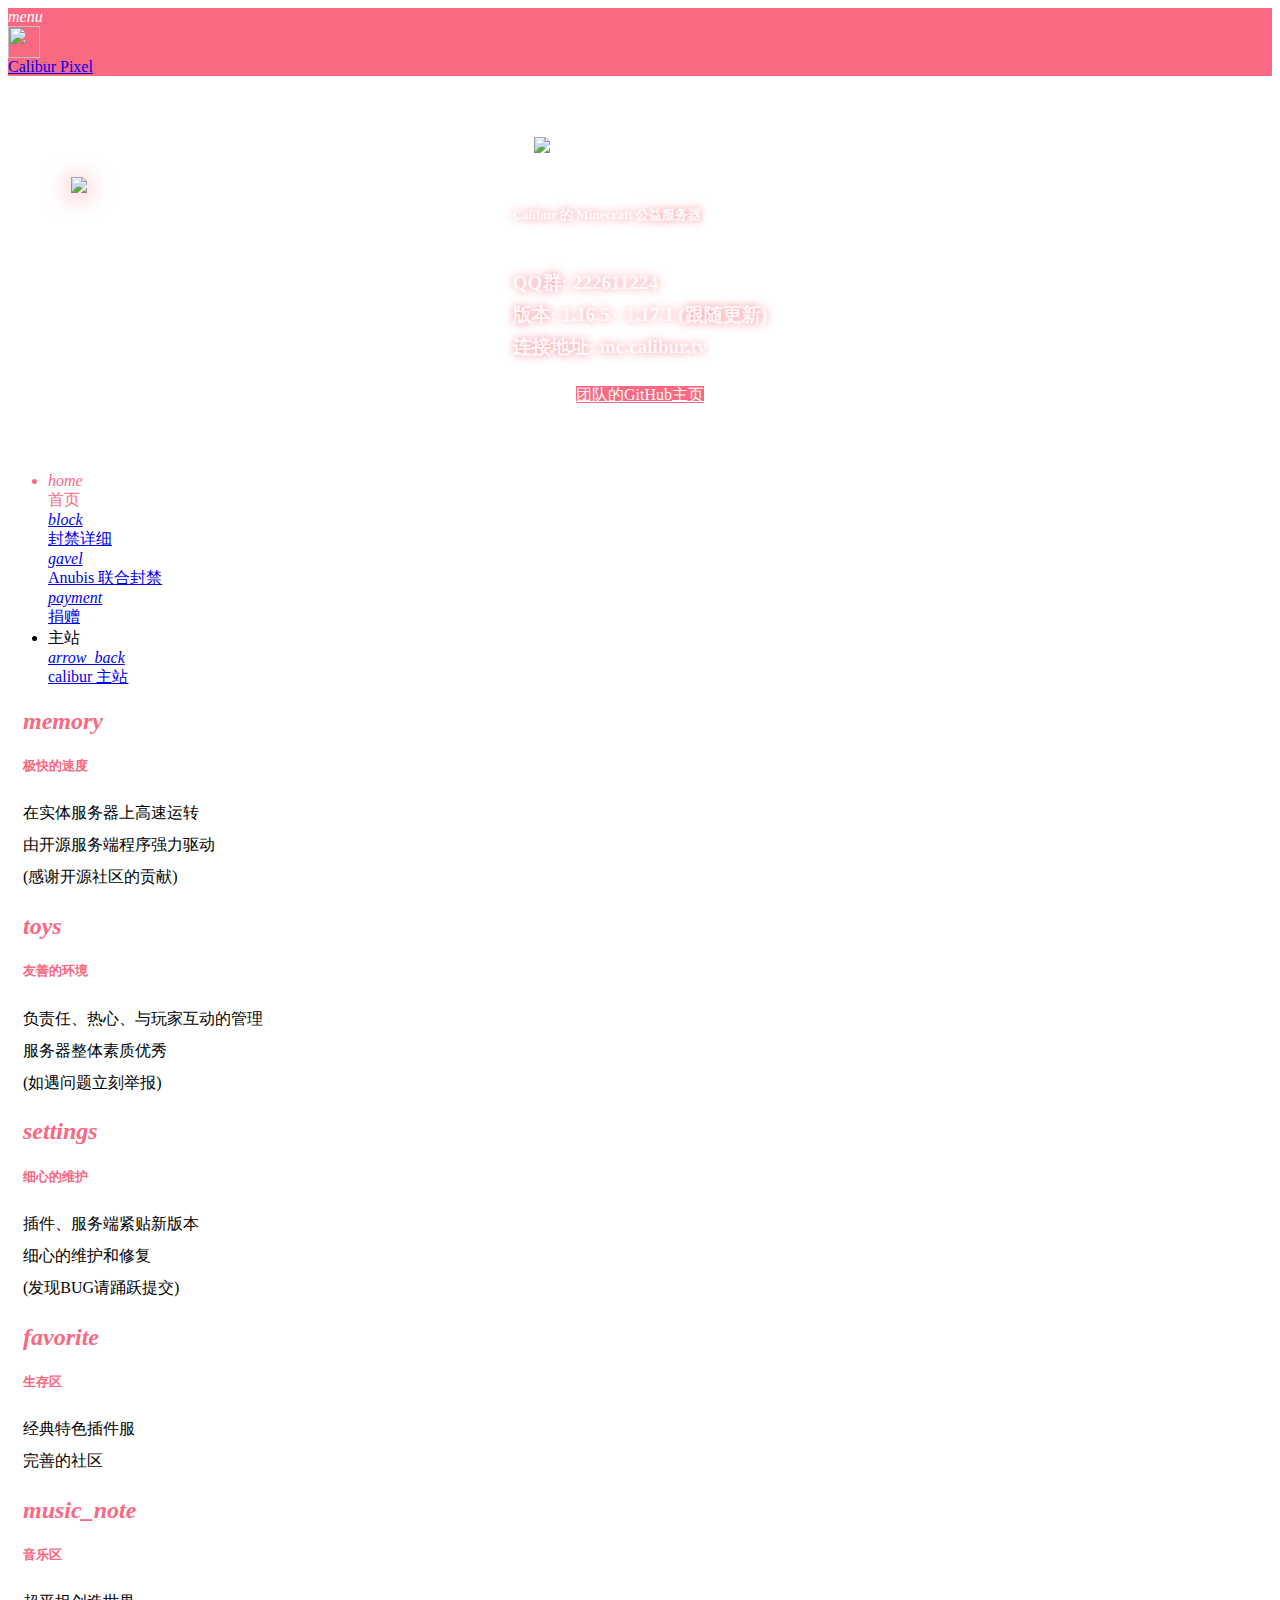
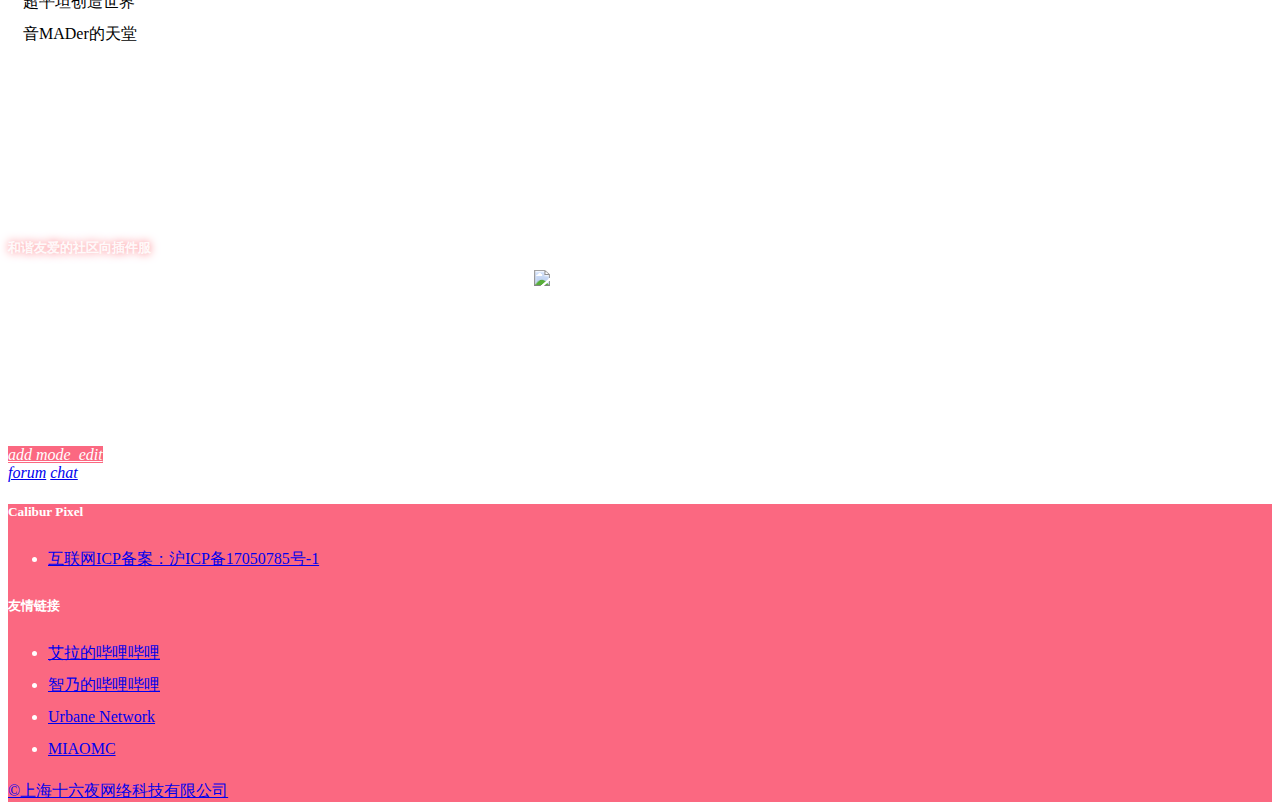
==== commit 5c7f8122: "Sidebar changes and new Links" ====
--- a/index.html
+++ b/index.html
@@ -9,6 +9,7 @@
   <meta name="force-rendering" content="webkit"/>
   <meta http-equiv="X-UA-Compatible" content="IE=edge,chrome=1"/>
   <meta name="referrer" content="no-referrer"/>
+  <meta name="theme-color" content="#c43455">
   <link href="https://cdn.staticfile.org/materialize/1.0.0/css/materialize.min.css" type="text/css" rel="stylesheet" media="screen,projection"/>
   <link href="https://cdn.jsdelivr.net/npm/mdui@1.0.1/dist/css/mdui.min.css" rel="stylesheet"/>
   <link href="css/style2.css" rel="stylesheet"/>
@@ -35,7 +36,7 @@
         </div>
         <div class="row center">
           <h5 class="header mdui-text-color-white shadowtext bold">Calibur 的 Minecraft 公益服务器</h5>
-          <h5 class="header mdui-text-color-white headtext2 shadowtext">QQ群: 222611224<br>版本: 1.16.5 (跟随更新)<br>连接地址: mc.calibur.tv</h5>
+          <h5 class="header mdui-text-color-white headtext2 shadowtext">QQ群: 222611224<br>版本: 1.16.5 - 1.17.1 (跟随更新)<br>连接地址: mc.calibur.tv</h5>
         </div>
         <div class="row center">
           <a href="https://github.com/Calibur-Pixel" id="QQGroup-button" class="mdui-btn mdui-btn-raised mdui-color-theme-accent mdui-ripple">团队的GitHub主页</a>
@@ -55,6 +56,11 @@
         li class="mdui-list-item mdui-ripple mdui-ripple-pink" >
           <i class="mdui-list-item-icon mdui-icon material-icons">block</i>
           <div class="mdui-list-item-content">封禁详细</div>
+        </a>
+        <a href="https://ban.iurbane.net/"
+        li class="mdui-list-item mdui-ripple mdui-ripple-pink" >
+          <i class="mdui-list-item-icon mdui-icon material-icons">gavel</i>
+          <div class="mdui-list-item-content">Anubis 联合封禁</div>
         </a>
         <a href="donation/" li  class="mdui-list-item mdui-ripple mdui-ripple-pink">
           <i class="mdui-list-item-icon mdui-icon material-icons">payment</i>
@@ -79,7 +85,7 @@
             <h2 class="center mdui-text-color-theme youcantselect"><i class="mdui-icon material-icons">memory</i></h2>
             <h5 class="center mdui-text-color-theme bold">极快的速度</h5>
 
-            <p class="center light">在智乃的实体服务器上高速运转<br>由开源服务端程序强力驱动<br>(感谢开源社区的贡献)</p>
+            <p class="center light">在实体服务器上高速运转<br>由开源服务端程序强力驱动<br>(感谢开源社区的贡献)</p>
           </div>
         </div>
 
@@ -134,7 +140,7 @@
     <div class="section no-pad-bot">
       <div class="container">
         <div class="row center">
-          <h5 class="header col s12 light mdui-white-text shadowtext"><b>超多插件等你体验</b></h5>
+          <h5 class="header col s12 light mdui-white-text shadowtext"><b>和谐友爱的社区向插件服</b></h5>
         </div>
       </div>
     </div>
@@ -170,8 +176,8 @@
           <ul>
             <li><a class="mdui-text-color-white-secondary links" href="https://space.bilibili.com/22807093">艾拉的哔哩哔哩</a></li>
             <li><a class="mdui-text-color-white-secondary links" href="https://space.bilibili.com/4702235">智乃的哔哩哔哩</a></li>
-            <li><a class="mdui-text-color-white-secondary links" href="https://tis.world/">TIS TrinityUnion</a></li>
-            <li><a class="mdui-text-color-white-secondary links" href="https://urbanemc.net/">Urbane Network</a></li>
+            <li><a class="mdui-text-color-white-secondary links" href="https://www.iurbane.net/">Urbane Network</a></li>
+            <li><a class="mdui-text-color-white-secondary links" href="https://www.miaomc.cn/">MIAOMC</a></li>
           </ul>
         </div>
       </div>
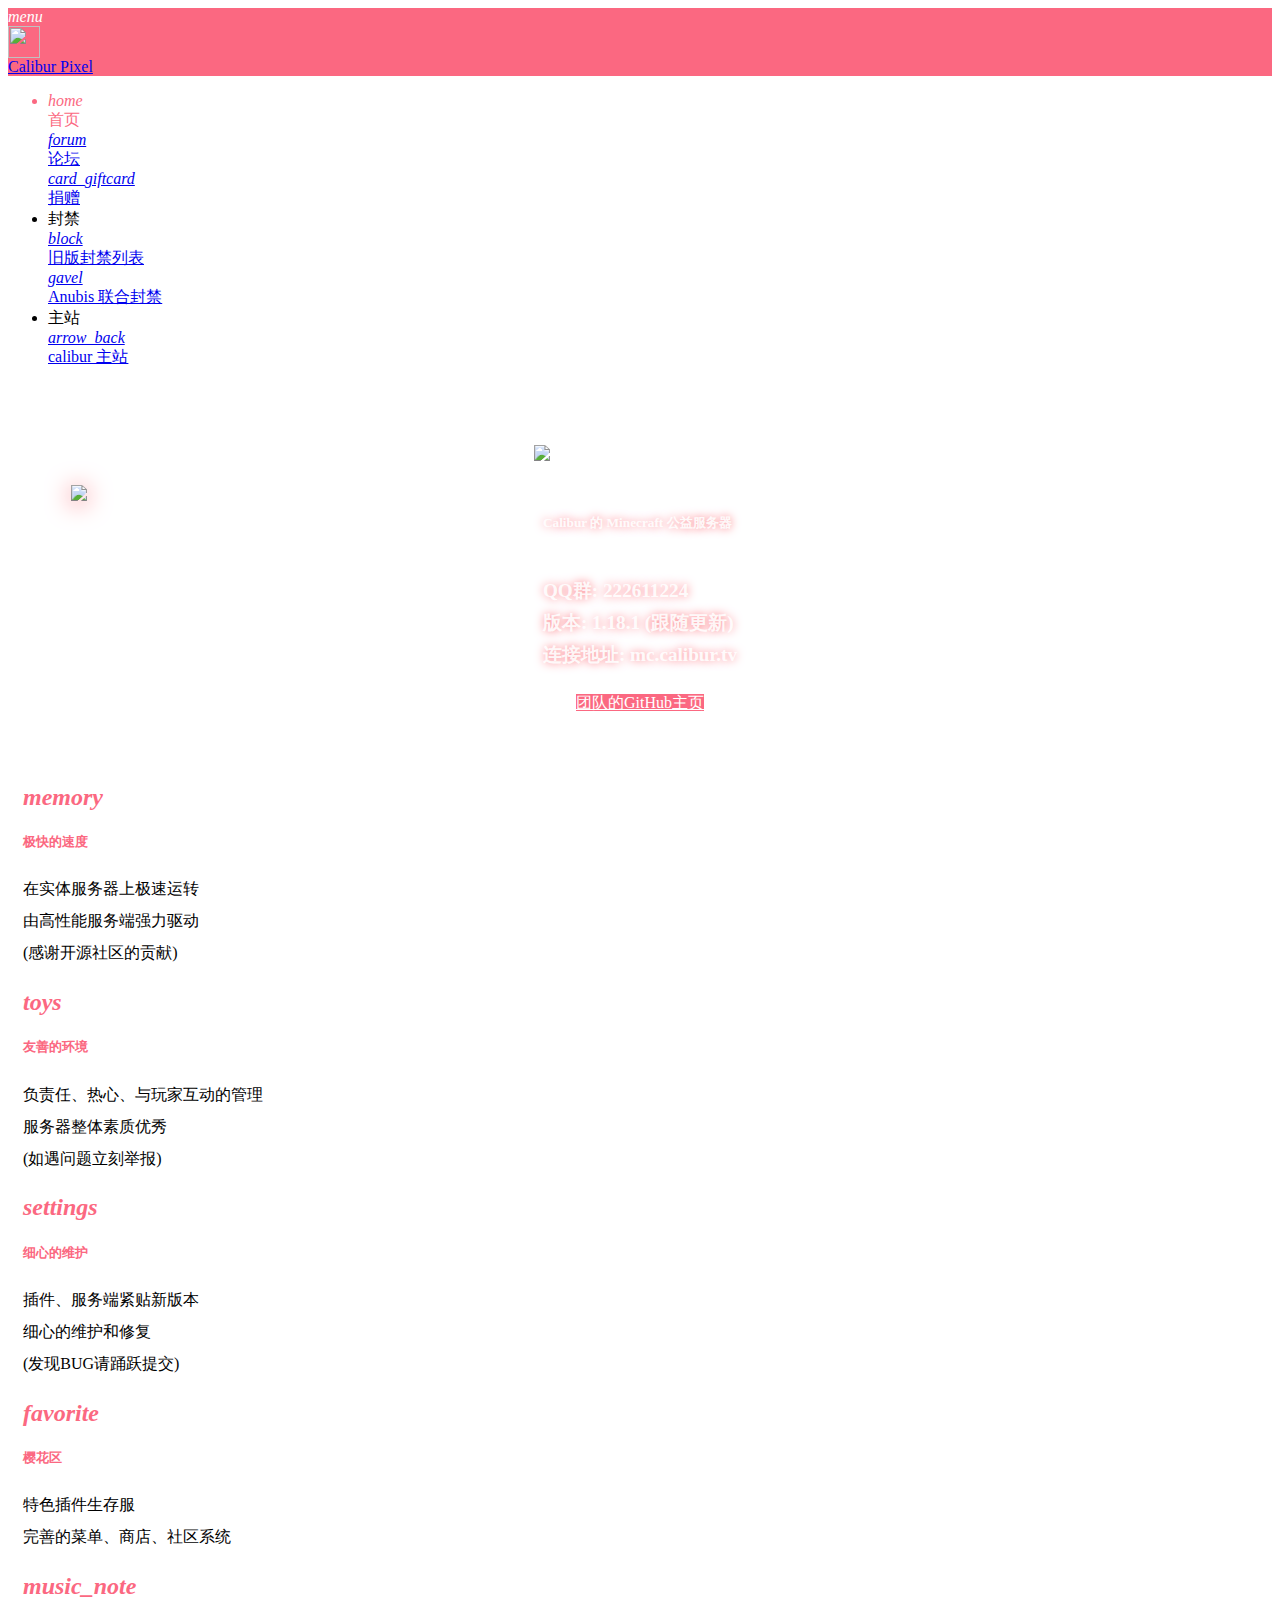
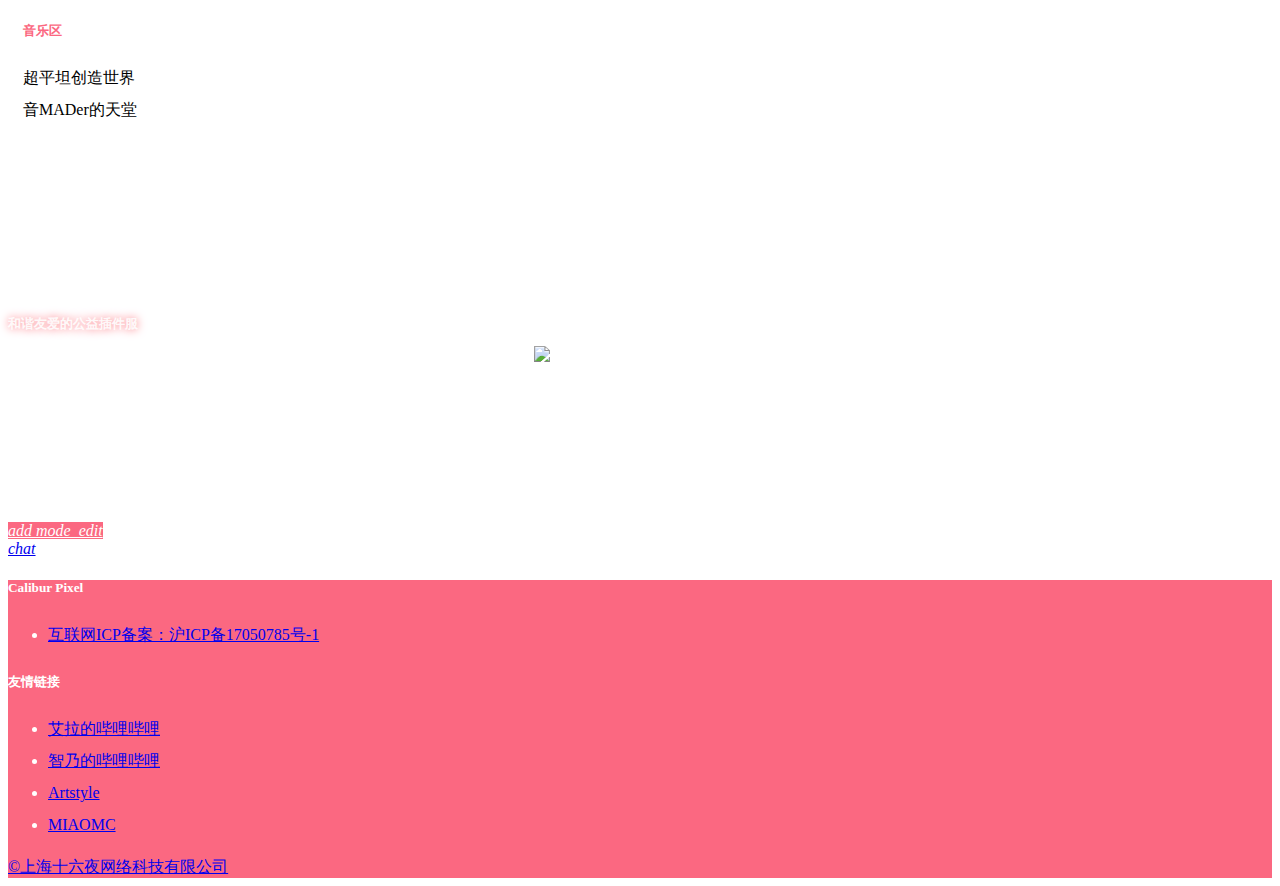
==== commit 69ebf564: "文案修改、JS修改" ====
--- a/index.html
+++ b/index.html
@@ -3,7 +3,7 @@
 <head>
   <meta http-equiv="Content-Type" content="text/html; charset=UTF-8"/>
   <title>Calibur Pixel - 咔哩吧官方MC服务器</title>
-  <link href="https://file.calibur.tv/favicon.ico" rel="shortcut icon">
+  <link href="pics/logo.png" rel="shortcut icon">
   <meta name="viewport" content="width=device-width, initial-scale=1, maximum-scale=1, shrink-to-fit=no"/>
   <meta name="renderer" content="webkit"/>
   <meta name="force-rendering" content="webkit"/>
@@ -11,7 +11,7 @@
   <meta name="referrer" content="no-referrer"/>
   <meta name="theme-color" content="#c43455">
   <link href="https://cdn.staticfile.org/materialize/1.0.0/css/materialize.min.css" type="text/css" rel="stylesheet" media="screen,projection"/>
-  <link href="https://cdn.jsdelivr.net/npm/mdui@1.0.1/dist/css/mdui.min.css" rel="stylesheet"/>
+  <link href="https://cdn.staticfile.org/mdui/1.0.2/css/mdui.min.css" rel="stylesheet"/>
   <link href="css/style2.css" rel="stylesheet"/>
   <link href="css/style1.css" type="text/css" rel="stylesheet" media="screen,projection"/>
 </head>
@@ -21,12 +21,44 @@
 <!--顶栏-->
 <header class="mdui-appbar mdui-appbar-fixed">
   <div class="mdui-toolbar calibur-color-pink">
-    <a data-target="nav-mobile" class="mdui-btn mdui-btn-icon mdui-ripple" mdui-drawer="{target:'#drawer',swipe:true}" mdui-tooltip="{content: '菜单'}"><i class="mdui-icon material-icons">menu</i></a>
+    <a data-target="nav-mobile" class="mdui-btn mdui-btn-icon mdui-ripple mdui-ripple-white" mdui-drawer="{target:'#drawer',swipe:true}" mdui-tooltip="{content: '菜单'}"><i class="mdui-icon material-icons">menu</i></a>
     <a href="../" class="logocontainer"><img class="logo" src="pics/logo.png">
     <a href="../" class="mdui-typo-headline">Calibur Pixel</a>
     </div>
     <div class="mdui-toolbar-spacer"></div>
-</header>
+</header> 
+
+<!--左侧drawer-->
+<div class="mdui-drawer" id="drawer">
+  <ul class="mdui-list">
+    <li class="mdui-list-item mdui-ripple mdui-text-color-theme mdui-list-item-active">
+      <i class="mdui-list-item-icon mdui-icon mdui-text-color-theme material-icons">home</i>
+      <div class="mdui-list-item-content">首页</div>
+    </li>
+    <a href="https://sakuranomiya.moe/t/calibur-pixel"
+    li class="mdui-list-item mdui-ripple" >
+      <i class="mdui-list-item-icon mdui-icon material-icons">forum</i>
+      <div class="mdui-list-item-content">论坛</div>
+    </a>
+    <a href="donation/" li  class="mdui-list-item mdui-ripple">
+      <i class="mdui-list-item-icon mdui-icon material-icons">card_giftcard</i>
+      <div class="mdui-list-item-content">捐赠</div>
+    </a>
+    <li class="mdui-subheader">封禁</li>
+    <a href="https://docs.qq.com/sheet/Bnr7N31xwOuZ38eCPg4WQ6DQ4cqzJz0AIrMh0BAjcE02IR2M2Z9BHe4A5kfk2KKqCR3cydNd1?c=B29A0F0" li class="mdui-list-item mdui-ripple" >
+      <i class="mdui-list-item-icon mdui-icon material-icons">block</i>
+      <div class="mdui-list-item-content">旧版封禁列表</div>
+    </a>
+    <a href="https://hianubis.com/" li class="mdui-list-item mdui-ripple" >
+      <i class="mdui-list-item-icon mdui-icon material-icons">gavel</i>
+      <div class="mdui-list-item-content">Anubis 联合封禁</div>
+    </a>
+    <li class="mdui-subheader">主站</li>
+    <a href="https://www.calibur.tv" li class="mdui-list-item mdui-ripple" >
+      <i class="mdui-list-item-icon mdui-icon material-icons">arrow_back</i>
+      <div class="mdui-list-item-content">calibur 主站</div>
+    </a>
+</div>
 
 <!--头部-->
   <div id="index-banner" class="parallax-container">
@@ -36,7 +68,7 @@
         </div>
         <div class="row center">
           <h5 class="header mdui-text-color-white shadowtext bold">Calibur 的 Minecraft 公益服务器</h5>
-          <h5 class="header mdui-text-color-white headtext2 shadowtext">QQ群: 222611224<br>版本: 1.16.5 - 1.17.1 (跟随更新)<br>连接地址: mc.calibur.tv</h5>
+          <h5 class="header mdui-text-color-white headtext2 shadowtext">QQ群: 222611224<br>版本: 1.18.1 (跟随更新)<br>连接地址: mc.calibur.tv</h5>
         </div>
         <div class="row center">
           <a href="https://github.com/Calibur-Pixel" id="QQGroup-button" class="mdui-btn mdui-btn-raised mdui-color-theme-accent mdui-ripple">团队的GitHub主页</a>
@@ -44,36 +76,6 @@
     </div>
     
   </div>
-
-<!--左侧drawer-->
-    <div class="mdui-drawer" id="drawer">
-      <ul class="mdui-list">
-        <li class="mdui-list-item mdui-ripple mdui-ripple-pink mdui-text-color-theme mdui-list-item-active">
-          <i class="mdui-list-item-icon mdui-icon mdui-text-color-theme material-icons">home</i>
-          <div class="mdui-list-item-content">首页</div>
-        </li>
-        <a href="https://docs.qq.com/sheet/Bnr7N31xwOuZ38eCPg4WQ6DQ4cqzJz0AIrMh0BAjcE02IR2M2Z9BHe4A5kfk2KKqCR3cydNd1?c=B29A0F0"
-        li class="mdui-list-item mdui-ripple mdui-ripple-pink" >
-          <i class="mdui-list-item-icon mdui-icon material-icons">block</i>
-          <div class="mdui-list-item-content">封禁详细</div>
-        </a>
-        <a href="https://ban.iurbane.net/"
-        li class="mdui-list-item mdui-ripple mdui-ripple-pink" >
-          <i class="mdui-list-item-icon mdui-icon material-icons">gavel</i>
-          <div class="mdui-list-item-content">Anubis 联合封禁</div>
-        </a>
-        <a href="donation/" li  class="mdui-list-item mdui-ripple mdui-ripple-pink">
-          <i class="mdui-list-item-icon mdui-icon material-icons">payment</i>
-          <div class="mdui-list-item-content">捐赠</div>
-        </li></a>
-        <li class="mdui-subheader">主站</li>
-        <a href="https://www.calibur.tv"
-        li class="mdui-list-item mdui-ripple mdui-ripple-pink" >
-          <i class="mdui-list-item-icon mdui-icon material-icons">arrow_back</i>
-          <div class="mdui-list-item-content">calibur 主站</div>
-        </a>
-        </li>
-    </div>
 
 <!--特性-->
   <div class="container">
@@ -85,7 +87,7 @@
             <h2 class="center mdui-text-color-theme youcantselect"><i class="mdui-icon material-icons">memory</i></h2>
             <h5 class="center mdui-text-color-theme bold">极快的速度</h5>
 
-            <p class="center light">在实体服务器上高速运转<br>由开源服务端程序强力驱动<br>(感谢开源社区的贡献)</p>
+            <p class="center light">在实体服务器上极速运转<br>由高性能服务端强力驱动<br>(感谢开源社区的贡献)</p>
           </div>
         </div>
 
@@ -111,9 +113,9 @@
         <div class="col s12 m4">
           <div class="icon-block">
             <h2 class="center mdui-text-color-theme youcantselect"><i class="mdui-icon material-icons">favorite</i></h2>
-            <h5 class="center mdui-text-color-theme bold">生存区</h5>
+            <h5 class="center mdui-text-color-theme bold">樱花区</h5>
 
-            <p class="center light">经典特色插件服<br>完善的社区</p>
+            <p class="center light">特色插件生存服<br>完善的菜单、商店、社区系统</p>
           </div>
         </div>
 
@@ -140,7 +142,7 @@
     <div class="section no-pad-bot">
       <div class="container">
         <div class="row center">
-          <h5 class="header col s12 light mdui-white-text shadowtext"><b>和谐友爱的社区向插件服</b></h5>
+          <h5 class="header col s12 light mdui-white-text shadowtext"><b>和谐友爱的公益插件服</b></h5>
         </div>
       </div>
     </div>
@@ -155,12 +157,11 @@
   </button>
   </a>
   <div class="mdui-fab-dial">
-    <a href="https://sakuranomiya.moe/t/calibur-pixel" button class="mdui-fab mdui-fab-mini mdui-ripple mdui-color-indigo" mdui-tooltip="{content: '进入新论坛', position: 'left'}"><i class="mdui-icon material-icons">forum</i></button></a>
-    <a href="https://jq.qq.com/?_wv=1027&k=w8qwhy9P" button class="mdui-fab mdui-fab-mini mdui-ripple mdui-color-pink" mdui-tooltip="{content: '加入QQ群', position: 'left'}"><i class="mdui-icon material-icons">chat</i></button></a>
+    <a href="https://jq.qq.com/?_wv=1027&k=w8qwhy9P" button class="mdui-fab mdui-fab-mini mdui-ripple mdui-color-light-blue mdui-text-color-white" mdui-tooltip="{content: '加入QQ群', position: 'left'}"><i class="mdui-icon material-icons">chat</i></button></a>
   </div>
 </div>
 
-<!--白丝页脚(?)-->
+<!--白丝雪糕页脚(?)-->
   <footer class="page-footer mdui-color-theme">
     <div class="container">
       <div class="row">
@@ -176,7 +177,7 @@
           <ul>
             <li><a class="mdui-text-color-white-secondary links" href="https://space.bilibili.com/22807093">艾拉的哔哩哔哩</a></li>
             <li><a class="mdui-text-color-white-secondary links" href="https://space.bilibili.com/4702235">智乃的哔哩哔哩</a></li>
-            <li><a class="mdui-text-color-white-secondary links" href="https://www.iurbane.net/">Urbane Network</a></li>
+            <li><a class="mdui-text-color-white-secondary links" href="https://sakuranomiya.moe/t/artstyle">Artstyle</a></li>
             <li><a class="mdui-text-color-white-secondary links" href="https://www.miaomc.cn/">MIAOMC</a></li>
           </ul>
         </div>
@@ -191,7 +192,7 @@
   <script src="https://cdn.staticfile.org/jquery/3.6.0/jquery.min.js"></script>
   <script src="https://cdn.staticfile.org/materialize/1.0.0/js/materialize.min.js"></script>
   <script src="js/init.js"></script>
-  <script src="https://cdn.staticfile.org/mdui/1.0.1/js/mdui.min.js"></script>
+  <script src="https://cdn.staticfile.org/mdui/1.0.2/js/mdui.min.js"></script>
 
   </body>
 </html>--- a/css/style1.css
+++ b/css/style1.css
@@ -53,12 +53,7 @@
 }
 
 .calimd-appbar {
-  position: sticky;
-  top: 0;
-  right: 0;
-  left: 0;
-  z-index: 1000;
-  box-shadow: 0 1px 6px 0 rgba(32,33,36,.28);
+  box-shadow: 0 2px 16px 0px #fb68817a
 }
 
 .mdui-theme-primary-calibur .mdui-color-theme {
@@ -111,4 +106,14 @@
 
 .mdui-tab-indicator {
   background-color: #fb6881 !important
-}+}
+
+
+iframe{
+  flex: 1;
+  height: 100%;
+  width: 100%;
+  background: #212224;
+  margin: 0;
+  border: 0;
+}
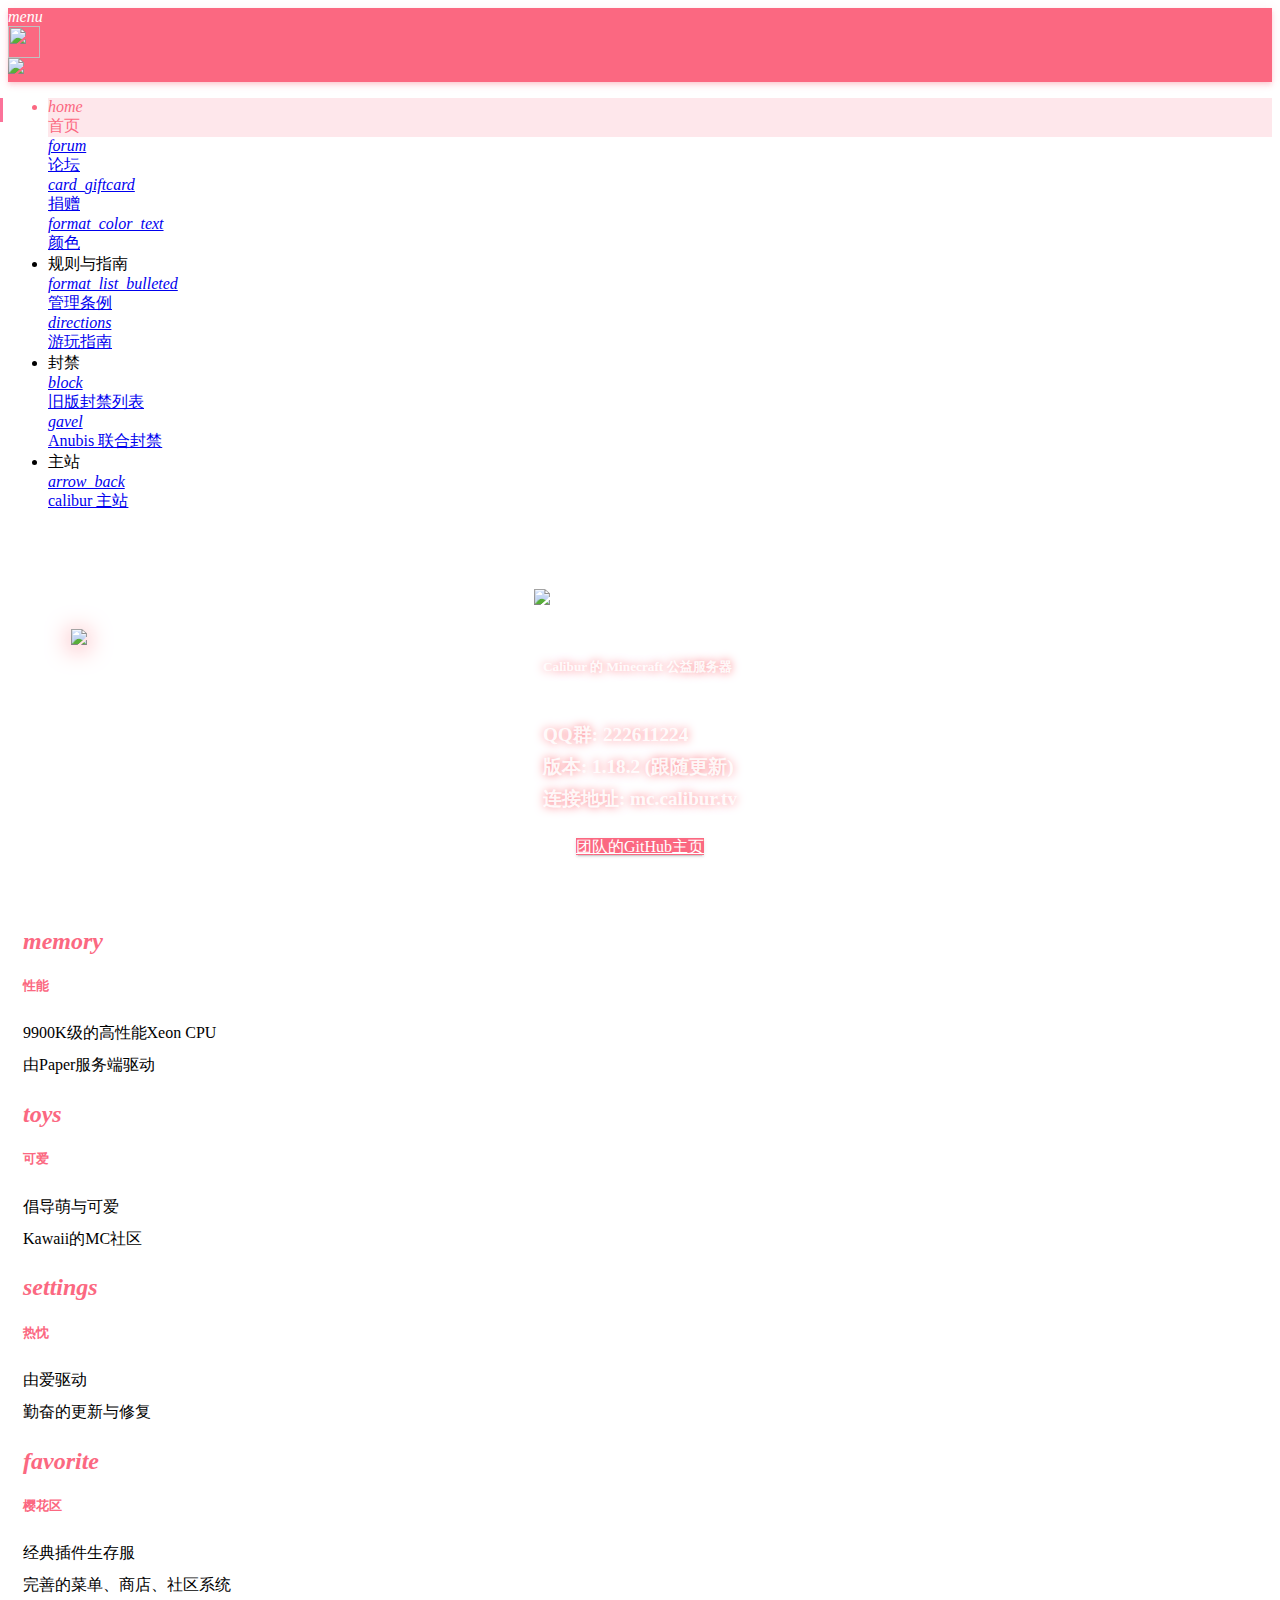
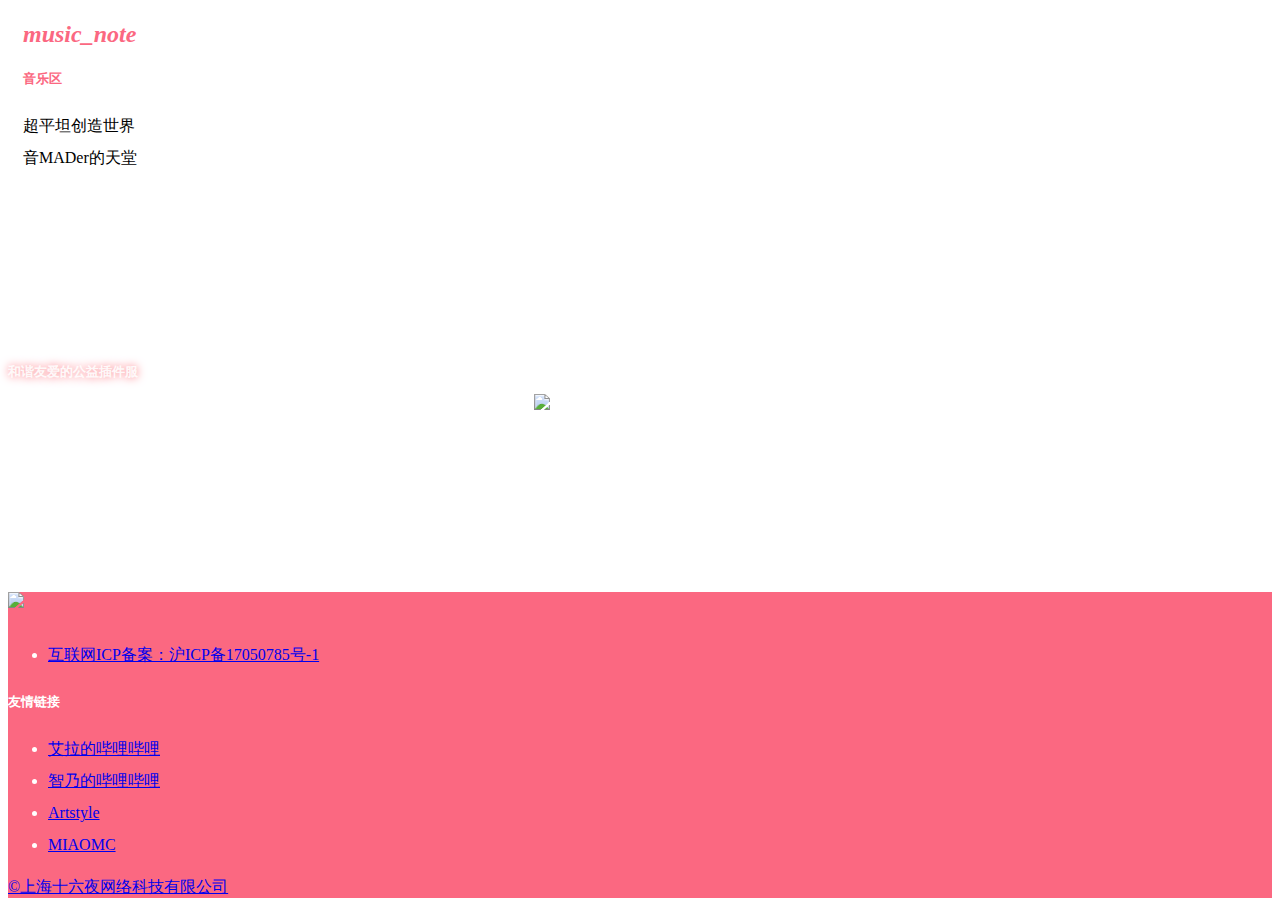
==== commit 39f96742: "202205" ====
--- a/index.html
+++ b/index.html
@@ -1,19 +1,19 @@
 <!DOCTYPE html>
 <html lang="zh">
 <head>
-  <meta http-equiv="Content-Type" content="text/html; charset=UTF-8"/>
-  <title>Calibur Pixel - 咔哩吧官方MC服务器</title>
-  <link href="pics/logo.png" rel="shortcut icon">
-  <meta name="viewport" content="width=device-width, initial-scale=1, maximum-scale=1, shrink-to-fit=no"/>
-  <meta name="renderer" content="webkit"/>
+  <meta charset="utf-8">
+  <meta name="viewport" content="width=device-width,user-scalable=no,initial-scale=1,maximum-scale=1,minimum-scale=1,viewport-fit=cover">  <meta name="renderer" content="webkit"/>
   <meta name="force-rendering" content="webkit"/>
   <meta http-equiv="X-UA-Compatible" content="IE=edge,chrome=1"/>
   <meta name="referrer" content="no-referrer"/>
   <meta name="theme-color" content="#c43455">
+  <title>Calibur Pixel - 咔哩吧官方MC服务器</title>
+  <link href="/pics/logo.png" rel="shortcut icon">
+
+  <!--  CSS-->
   <link href="https://cdn.staticfile.org/materialize/1.0.0/css/materialize.min.css" type="text/css" rel="stylesheet" media="screen,projection"/>
   <link href="https://cdn.staticfile.org/mdui/1.0.2/css/mdui.min.css" rel="stylesheet"/>
-  <link href="css/style2.css" rel="stylesheet"/>
-  <link href="css/style1.css" type="text/css" rel="stylesheet" media="screen,projection"/>
+  <link href="/css/style1.css" type="text/css" rel="stylesheet" media="screen,projection"/>
 </head>
 
 <body class="mdui-appbar-with-toolbar mdui-theme-primary-calibur mdui-theme-accent-calibur mdui-theme-layout-auto mdui-drawer-body-left bodyooo">
@@ -21,9 +21,9 @@
 <!--顶栏-->
 <header class="mdui-appbar mdui-appbar-fixed">
   <div class="mdui-toolbar calibur-color-pink">
-    <a data-target="nav-mobile" class="mdui-btn mdui-btn-icon mdui-ripple mdui-ripple-white" mdui-drawer="{target:'#drawer',swipe:true}" mdui-tooltip="{content: '菜单'}"><i class="mdui-icon material-icons">menu</i></a>
-    <a href="../" class="logocontainer"><img class="logo" src="pics/logo.png">
-    <a href="../" class="mdui-typo-headline">Calibur Pixel</a>
+    <a data-target="nav-mobile" class="mdui-btn mdui-btn-icon mdui-ripple" mdui-drawer="{target:'#drawer',swipe:true}" mdui-tooltip="{content: '菜单'}"><i class="mdui-icon material-icons">menu</i></a>
+    <a href="../"><img class="logo" src="/pics/logo.png"></a>
+    <a href="../"><img class="logo2" src="/pics/fontlogo-white.png"></a>
     </div>
     <div class="mdui-toolbar-spacer"></div>
 </header> 
@@ -35,7 +35,7 @@
       <i class="mdui-list-item-icon mdui-icon mdui-text-color-theme material-icons">home</i>
       <div class="mdui-list-item-content">首页</div>
     </li>
-    <a href="https://sakuranomiya.moe/t/calibur-pixel"
+    <a href="https://sakuranomiya.moe/t/calibur-pixel" target="_blank"
     li class="mdui-list-item mdui-ripple" >
       <i class="mdui-list-item-icon mdui-icon material-icons">forum</i>
       <div class="mdui-list-item-content">论坛</div>
@@ -44,15 +44,30 @@
       <i class="mdui-list-item-icon mdui-icon material-icons">card_giftcard</i>
       <div class="mdui-list-item-content">捐赠</div>
     </a>
-    <li class="mdui-subheader">封禁</li>
-    <a href="https://docs.qq.com/sheet/Bnr7N31xwOuZ38eCPg4WQ6DQ4cqzJz0AIrMh0BAjcE02IR2M2Z9BHe4A5kfk2KKqCR3cydNd1?c=B29A0F0" li class="mdui-list-item mdui-ripple" >
-      <i class="mdui-list-item-icon mdui-icon material-icons">block</i>
-      <div class="mdui-list-item-content">旧版封禁列表</div>
-    </a>
-    <a href="https://hianubis.com/" li class="mdui-list-item mdui-ripple" >
-      <i class="mdui-list-item-icon mdui-icon material-icons">gavel</i>
-      <div class="mdui-list-item-content">Anubis 联合封禁</div>
-    </a>
+    <a href="color/" li  class="mdui-list-item mdui-ripple">
+      <i class="mdui-list-item-icon mdui-icon material-icons">format_color_text</i>
+      <div class="mdui-list-item-content">颜色</div>
+    </a>
+    <li class="mdui-subheader">规则与指南</li>
+      <a href="https://sakuranomiya.moe/d/57" target="_blank"
+      li class="mdui-list-item mdui-ripple" >
+        <i class="mdui-list-item-icon mdui-icon material-icons">format_list_bulleted</i>
+        <div class="mdui-list-item-content">管理条例</div>
+      </a>
+      <a href="https://sakuranomiya.moe/d/65"  target="_blank"
+      li class="mdui-list-item mdui-ripple" >
+        <i class="mdui-list-item-icon mdui-icon material-icons">directions</i>
+        <div class="mdui-list-item-content">游玩指南</div>
+      </a>
+      <li class="mdui-subheader">封禁</li>
+      <a href="https://docs.qq.com/sheet/Bnr7N31xwOuZ38eCPg4WQ6DQ4cqzJz0AIrMh0BAjcE02IR2M2Z9BHe4A5kfk2KKqCR3cydNd1?c=B29A0F0" target="_blank" rel="noopener noreferrer" li class="mdui-list-item mdui-ripple" >
+        <i class="mdui-list-item-icon mdui-icon material-icons">block</i>
+        <div class="mdui-list-item-content">旧版封禁列表</div>
+      </a>
+      <a href="https://ban.hianubis.com" target="_blank" li class="mdui-list-item mdui-ripple" >
+        <i class="mdui-list-item-icon mdui-icon material-icons">gavel</i>
+        <div class="mdui-list-item-content">Anubis 联合封禁</div>
+      </a>
     <li class="mdui-subheader">主站</li>
     <a href="https://www.calibur.tv" li class="mdui-list-item mdui-ripple" >
       <i class="mdui-list-item-icon mdui-icon material-icons">arrow_back</i>
@@ -68,7 +83,7 @@
         </div>
         <div class="row center">
           <h5 class="header mdui-text-color-white shadowtext bold">Calibur 的 Minecraft 公益服务器</h5>
-          <h5 class="header mdui-text-color-white headtext2 shadowtext">QQ群: 222611224<br>版本: 1.18.1 (跟随更新)<br>连接地址: mc.calibur.tv</h5>
+          <h5 class="header mdui-text-color-white headtext2 shadowtext">QQ群: 222611224<br>版本: 1.18.2 (跟随更新)<br>连接地址: mc.calibur.tv</h5>
         </div>
         <div class="row center">
           <a href="https://github.com/Calibur-Pixel" id="QQGroup-button" class="mdui-btn mdui-btn-raised mdui-color-theme-accent mdui-ripple">团队的GitHub主页</a>
@@ -85,27 +100,27 @@
         <div class="col s12 m4">
           <div class="icon-block">
             <h2 class="center mdui-text-color-theme youcantselect"><i class="mdui-icon material-icons">memory</i></h2>
-            <h5 class="center mdui-text-color-theme bold">极快的速度</h5>
-
-            <p class="center light">在实体服务器上极速运转<br>由高性能服务端强力驱动<br>(感谢开源社区的贡献)</p>
+            <h5 class="center mdui-text-color-theme bold">性能</h5>
+
+            <p class="center light">9900K级的高性能Xeon CPU<br>由Paper服务端驱动</p>
           </div>
         </div>
 
         <div class="col s12 m4">
           <div class="icon-block">
             <h2 class="center mdui-text-color-theme youcantselect"><i class="mdui-icon material-icons">toys</i></h2>
-            <h5 class="center mdui-text-color-theme bold">友善的环境</h5>
-
-            <p class="center light">负责任、热心、与玩家互动的管理<br>服务器整体素质优秀<br>(如遇问题立刻举报)</p>
+            <h5 class="center mdui-text-color-theme bold">可爱</h5>
+
+            <p class="center light">倡导萌与可爱<br>Kawaii的MC社区</p>
           </div>
         </div>
 
         <div class="col s12 m4">
           <div class="icon-block">
             <h2 class="center mdui-text-color-theme youcantselect"><i class="mdui-icon material-icons">settings</i></h2>
-            <h5 class="center mdui-text-color-theme bold">细心的维护</h5>
-
-            <p class="center light">插件、服务端紧贴新版本<br>细心的维护和修复<br>(发现BUG请踊跃提交)</p>
+            <h5 class="center mdui-text-color-theme bold">热忱</h5>
+
+            <p class="center light">由爱驱动<br>勤奋的更新与修复</p>
           </div>
         </div>
       </div>
@@ -115,7 +130,7 @@
             <h2 class="center mdui-text-color-theme youcantselect"><i class="mdui-icon material-icons">favorite</i></h2>
             <h5 class="center mdui-text-color-theme bold">樱花区</h5>
 
-            <p class="center light">特色插件生存服<br>完善的菜单、商店、社区系统</p>
+            <p class="center light">经典插件生存服<br>完善的菜单、商店、社区系统</p>
           </div>
         </div>
 
@@ -149,26 +164,14 @@
     <div class="parallax"><img src="background2.png" alt="Unsplashed background img 2"></div>
   </div>
 
-<!--浮动操作按钮-->
-<div class="mdui-fab-wrapper" mdui-fab>
-  <a href="https://sakuranomiya.moe/d/2" button class="mdui-fab mdui-ripple mdui-color-theme-accent" mdui-tooltip="{content: '填写盗版白名单申请', position: 'left'}">
-    <i class="mdui-icon material-icons">add</i>
-    <i class="mdui-icon mdui-fab-opened material-icons">mode_edit</i>
-  </button>
-  </a>
-  <div class="mdui-fab-dial">
-    <a href="https://jq.qq.com/?_wv=1027&k=w8qwhy9P" button class="mdui-fab mdui-fab-mini mdui-ripple mdui-color-light-blue mdui-text-color-white" mdui-tooltip="{content: '加入QQ群', position: 'left'}"><i class="mdui-icon material-icons">chat</i></button></a>
-  </div>
-</div>
-
 <!--白丝雪糕页脚(?)-->
   <footer class="page-footer mdui-color-theme">
     <div class="container">
       <div class="row">
         <div class="col l6 s12">
-          <h5 class="mdui-text-color-white-text bold">Calibur Pixel</h5>
+          <h5><img class="logo2" src="/pics/fontlogo-white.png"></h5>
           <ul>
-          <li><a class="mdui-text-color-white-secondary links" href="http://www.beian.miit.gov.cn/">互联网ICP备案：沪ICP备17050785号-1</a></li>
+          <li><a class="mdui-text-color-white-secondary links" href="http://beian.miit.gov.cn/">互联网ICP备案：沪ICP备17050785号-1</a></li>
           </ul>
 
         </div>
--- a/css/style1.css
+++ b/css/style1.css
@@ -117,3 +117,124 @@
   margin: 0;
   border: 0;
 }
+
+.mdui-appbar {
+  box-shadow: 0 2px 4px -1px rgb(251 104 129 / 20%), 0 4px 5px 0 rgb(251 104 129 / 14%), 0 1px 10px 0 rgb(251 104 129 / 12%);
+}
+
+.mdui-card {
+  box-shadow: 0 3px 1px -2px rgb(0 0 0 / 10%), 0 2px 2px 0 rgb(0 0 0 / 7%), 0 1px 5px 0 rgb(0 0 0 / 6%);
+}
+
+.mdui-hoverable:focus, .mdui-hoverable:hover {
+  box-shadow: 0 5px 5px -3px rgb(0 0 0 / 10%), 0 8px 10px 1px rgb(0 0 0 / 7%), 0 3px 14px 2px rgb(0 0 0 / 6%);
+}
+
+.mdui-btn-raised {
+  box-shadow: 0 3px 1px -2px rgb(0 0 0 / 10%), 0 2px 2px 0 rgb(0 0 0 / 7%), 0 1px 5px 0 rgb(0 0 0 / 6%);
+}
+
+.mdui-btn-raised:hover {
+  box-shadow: 0 2px 4px -1px rgb(0 0 0 / 10%), 0 4px 5px 0 rgb(0 0 0 / 7%), 0 1px 10px 0 rgb(0 0 0 / 6%);
+}
+
+.mdui-table-fluid {
+  box-shadow: 0 3px 1px -2px rgb(0 0 0 / 10%), 0 2px 2px 0 rgb(0 0 0 / 7%), 0 1px 5px 0 rgb(0 0 0 / 6%);
+}
+
+.tabcontainer{
+  padding-top: 100px;
+  padding-left: 100px;
+  padding-bottom: 100px;
+  }
+
+.youcantselect{
+  user-select: none;
+}
+
+.logo{
+  display: block;
+  width: 32px;
+  height: 32px;
+  line-height: 32px;
+}
+
+.logo2{
+  display: block;
+  line-height: 32px;
+  width: auto;
+  height: 24px;
+}
+
+.bodyooo{
+  overflow-x: hidden;
+}
+
+.howtocenter{
+  margin: 0 auto;
+}
+
+.biglogo{
+  padding-top: 1.5rem;
+  width:90%;
+  height: auto;
+  
+}
+
+.biglogoson{
+  max-width: 100%;
+  max-height: 100%;
+  margin: 0 auto;
+  filter: drop-shadow(0 0.2rem 0.75rem #fb7881);
+}
+
+.shadowtext{
+  text-shadow: 0 0 0.6rem #fb7881;
+}
+
+.headtext2{
+  font-size: 1.2rem;
+  line-height: 2rem;
+  padding-top: 20px;
+}
+
+.links{
+  line-height: 2rem;
+}
+
+.calibur-chapter-title {
+padding: 80px 0 0 0;
+}
+
+.calibur-chapter-title-first {
+padding: 40px 0 0 0;
+}
+
+.calibur-chapter-description {
+  padding: 0 0 20px 0;
+}
+
+.color-guide-text {
+	font-size: 15px;
+	font-family: 'JetBrains Mono','Ubuntu Mono','Cascadia Code PL','Menlo','Consolas','Source Code Pro','Monaco','Noto Mono','Nimbus Mono L','Courier New', 'Fuck Simsun No Simsun', monospace;
+}
+
+.color-guide-colors li {
+	border-radius: 3px;
+	padding: 10px 15px;
+	margin-bottom: 15px;
+}
+
+.mdui-list-item-active {
+  background-color: rgba(251,104,129,.16);
+}
+
+.mdui-list-item-active::before {
+  content: '';
+  display: block;
+  height: 24px;
+  width: 3px;
+  background-color: #fb7299;
+  position: absolute;
+  left: 0px;
+}
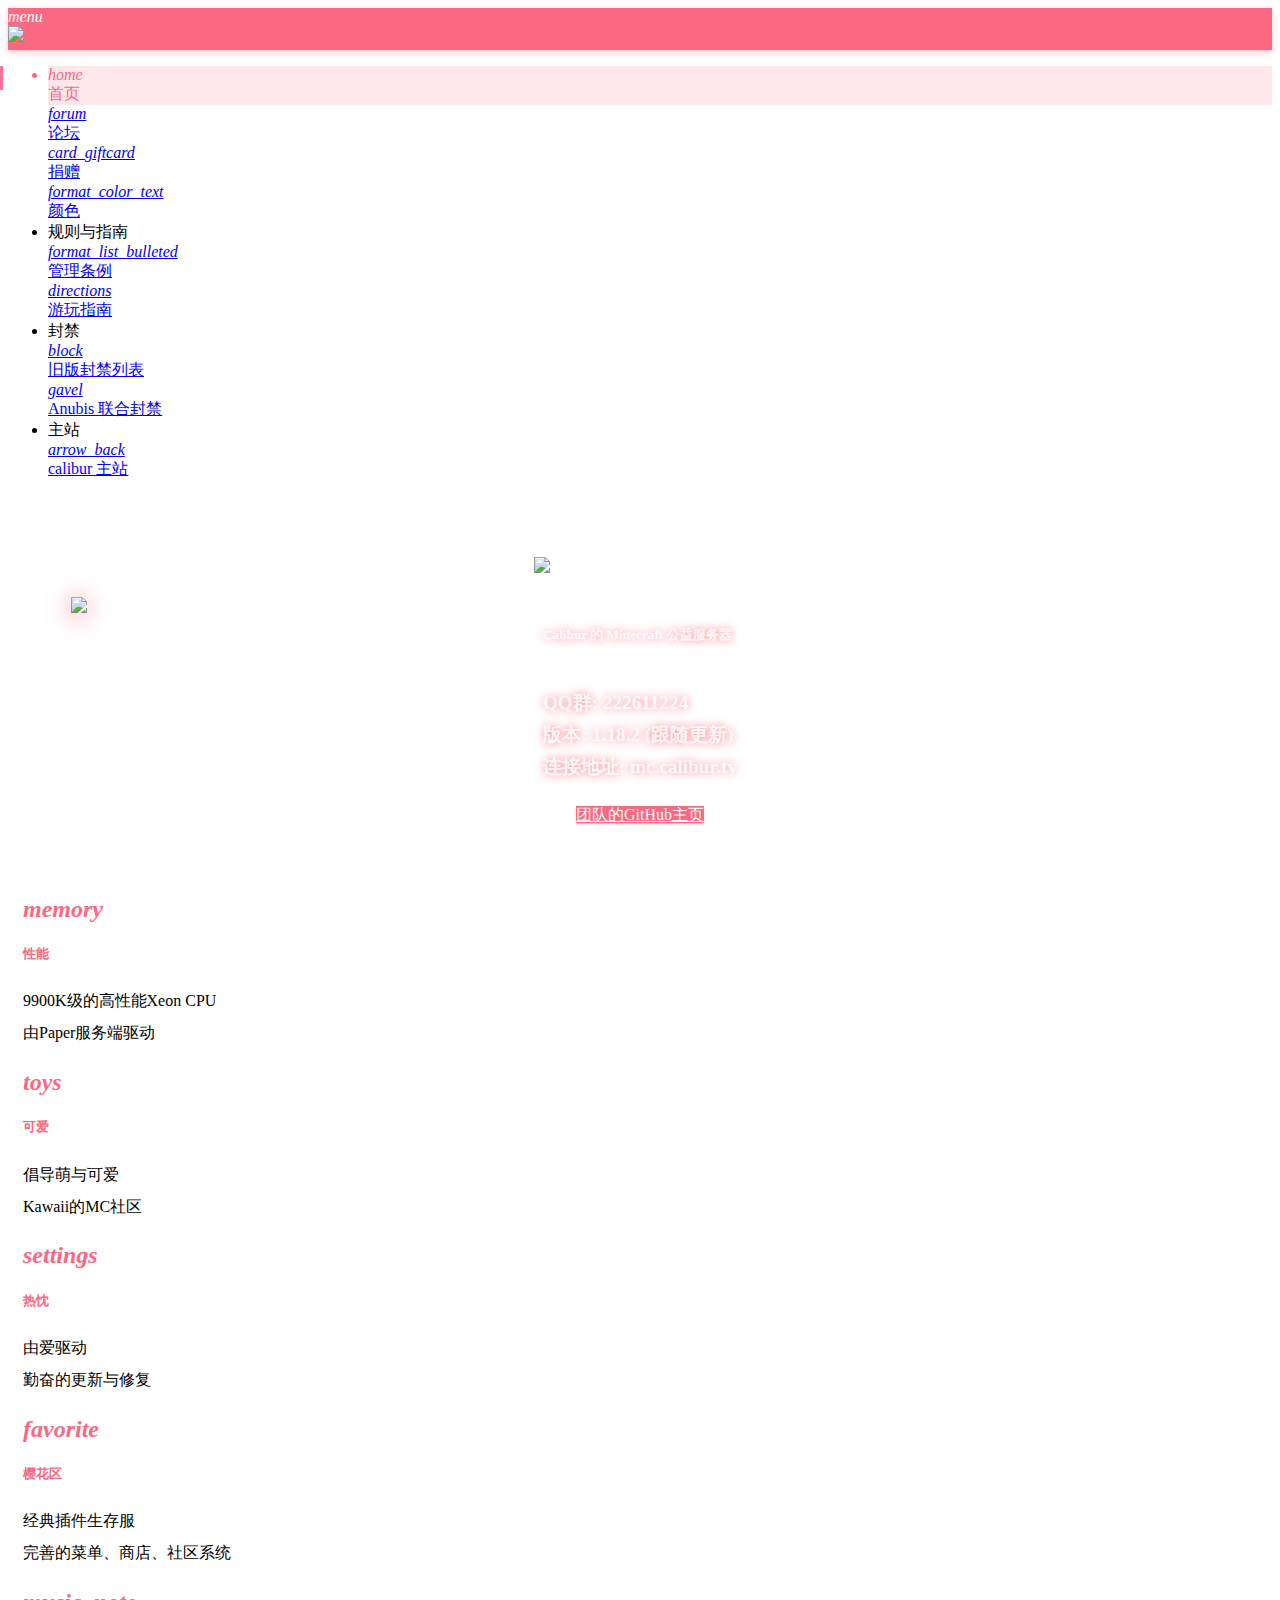
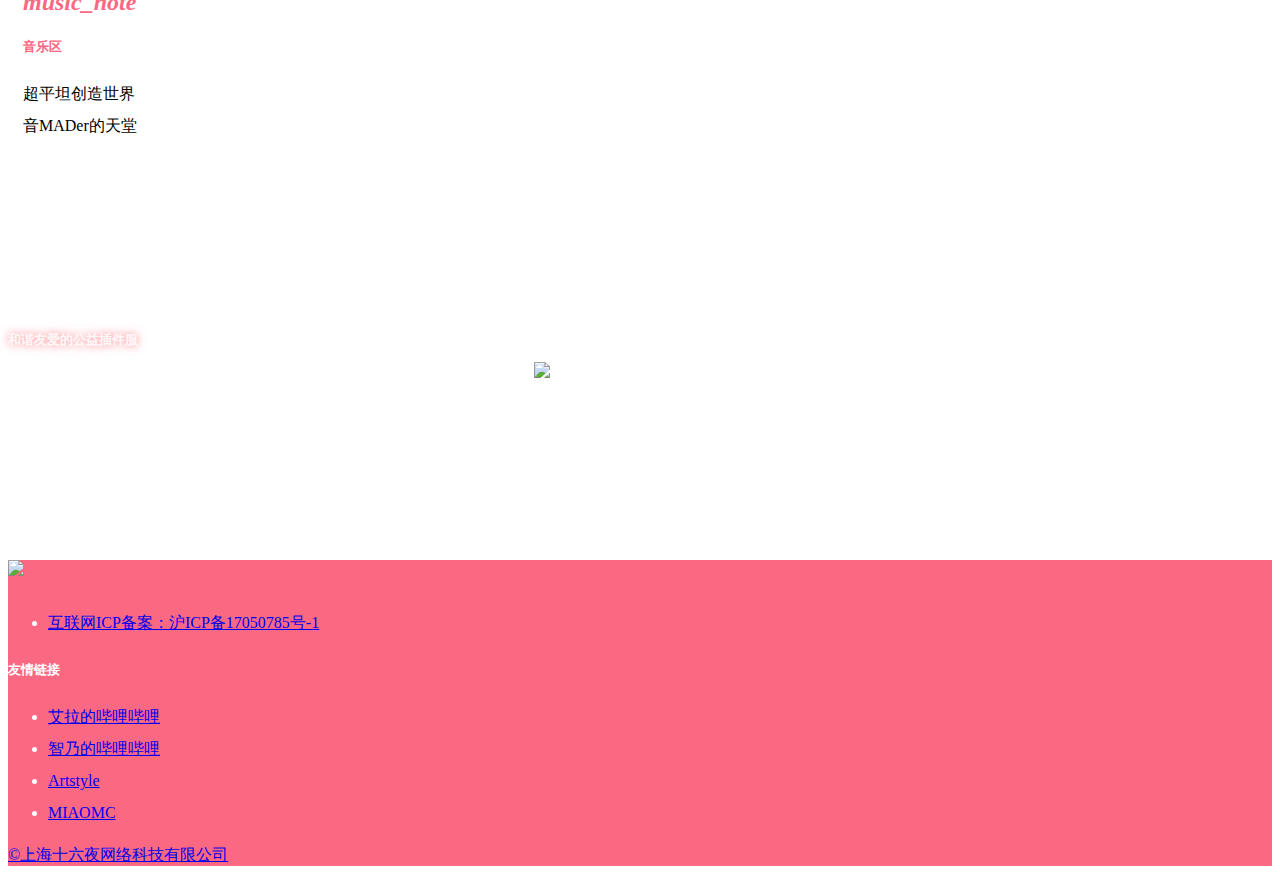
==== commit 2ae69c1c: "注释掉其中一个LOGO" ====
--- a/index.html
+++ b/index.html
@@ -13,7 +13,7 @@
   <!--  CSS-->
   <link href="https://cdn.staticfile.org/materialize/1.0.0/css/materialize.min.css" type="text/css" rel="stylesheet" media="screen,projection"/>
   <link href="https://cdn.staticfile.org/mdui/1.0.2/css/mdui.min.css" rel="stylesheet"/>
-  <link href="/css/style1.css" type="text/css" rel="stylesheet" media="screen,projection"/>
+  <link href="css/style1.css" type="text/css" rel="stylesheet" media="screen,projection"/>
 </head>
 
 <body class="mdui-appbar-with-toolbar mdui-theme-primary-calibur mdui-theme-accent-calibur mdui-theme-layout-auto mdui-drawer-body-left bodyooo">
@@ -22,8 +22,8 @@
 <header class="mdui-appbar mdui-appbar-fixed">
   <div class="mdui-toolbar calibur-color-pink">
     <a data-target="nav-mobile" class="mdui-btn mdui-btn-icon mdui-ripple" mdui-drawer="{target:'#drawer',swipe:true}" mdui-tooltip="{content: '菜单'}"><i class="mdui-icon material-icons">menu</i></a>
-    <a href="../"><img class="logo" src="/pics/logo.png"></a>
-    <a href="../"><img class="logo2" src="/pics/fontlogo-white.png"></a>
+    <!--a href="../"><img class="logo" src="pics/logo.png"></a-->
+    <a href="../"><img class="logo2" src="pics/fontlogo-white.png"></a>
     </div>
     <div class="mdui-toolbar-spacer"></div>
 </header> 
@@ -164,12 +164,12 @@
     <div class="parallax"><img src="background2.png" alt="Unsplashed background img 2"></div>
   </div>
 
-<!--白丝雪糕页脚(?)-->
+<!--白丝雪糕页脚-->
   <footer class="page-footer mdui-color-theme">
     <div class="container">
       <div class="row">
         <div class="col l6 s12">
-          <h5><img class="logo2" src="/pics/fontlogo-white.png"></h5>
+          <h5><img class="logo2" src="pics/fontlogo-white.png"></h5>
           <ul>
           <li><a class="mdui-text-color-white-secondary links" href="http://beian.miit.gov.cn/">互联网ICP备案：沪ICP备17050785号-1</a></li>
           </ul>
